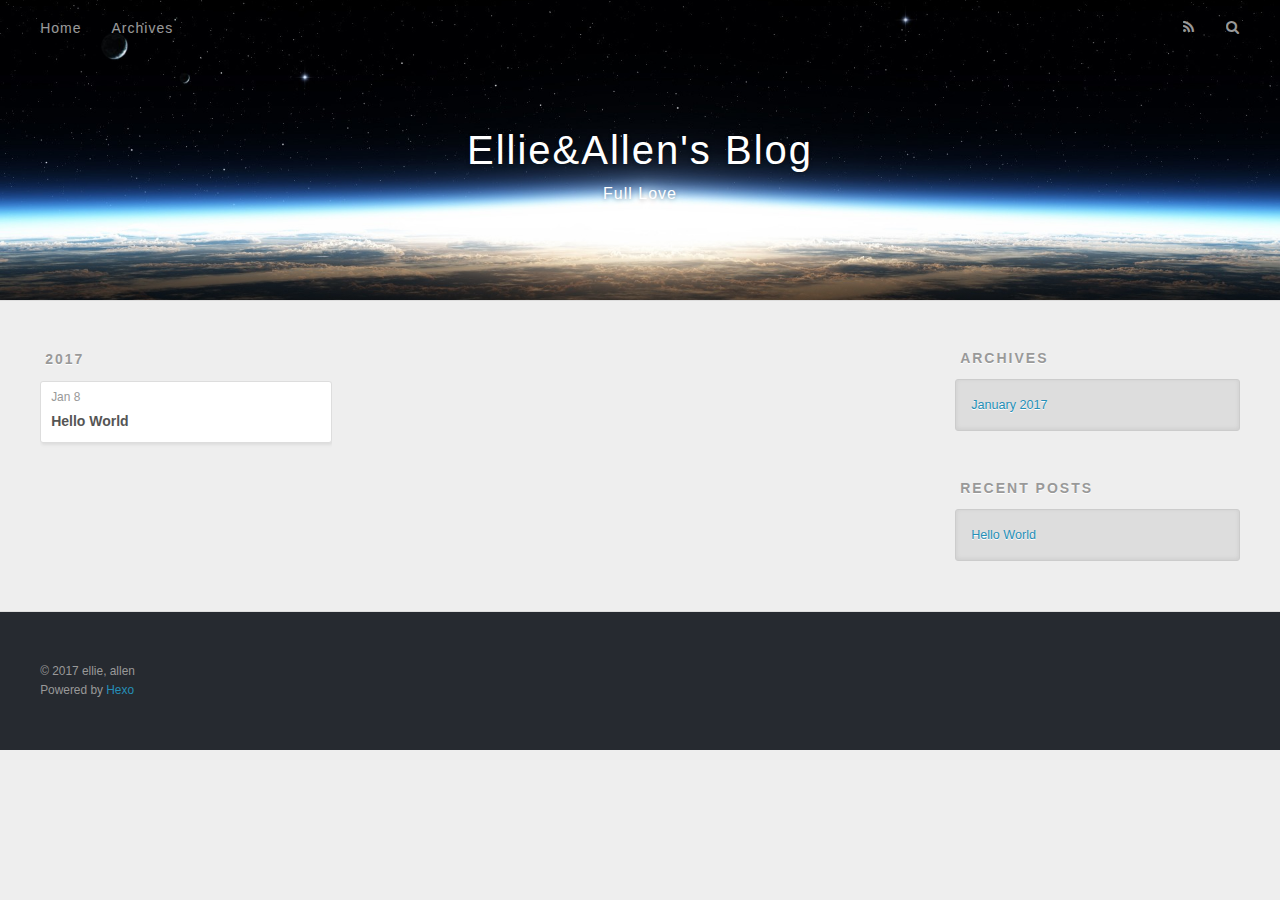
==== archives/index.html @ e66a101f "Site updated: 2017-01-10 18:37:22" ====
<!DOCTYPE html>
<html>
<head>
  <meta charset="utf-8">
  
  <title>Archives | Ellie&amp;Allen&#39;s Blog</title>
  <meta name="viewport" content="width=device-width, initial-scale=1, maximum-scale=1">
  <meta property="og:type" content="website">
<meta property="og:title" content="Ellie&Allen's Blog">
<meta property="og:url" content="http://yoursite.com/archives/index.html">
<meta property="og:site_name" content="Ellie&Allen's Blog">
<meta name="twitter:card" content="summary">
<meta name="twitter:title" content="Ellie&Allen's Blog">
  
    <link rel="alternate" href="/atom.xml" title="Ellie&amp;Allen&#39;s Blog" type="application/atom+xml">
  
  
    <link rel="icon" href="/favicon.png">
  
  
    <link href="//fonts.googleapis.com/css?family=Source+Code+Pro" rel="stylesheet" type="text/css">
  
  <link rel="stylesheet" href="/css/style.css">
  

</head>

<body>
  <div id="container">
    <div id="wrap">
      <header id="header">
  <div id="banner"></div>
  <div id="header-outer" class="outer">
    <div id="header-title" class="inner">
      <h1 id="logo-wrap">
        <a href="/" id="logo">Ellie&amp;Allen&#39;s Blog</a>
      </h1>
      
        <h2 id="subtitle-wrap">
          <a href="/" id="subtitle">Full Love</a>
        </h2>
      
    </div>
    <div id="header-inner" class="inner">
      <nav id="main-nav">
        <a id="main-nav-toggle" class="nav-icon"></a>
        
          <a class="main-nav-link" href="/">Home</a>
        
          <a class="main-nav-link" href="/archives">Archives</a>
        
      </nav>
      <nav id="sub-nav">
        
          <a id="nav-rss-link" class="nav-icon" href="/atom.xml" title="RSS Feed"></a>
        
        <a id="nav-search-btn" class="nav-icon" title="Search"></a>
      </nav>
      <div id="search-form-wrap">
        <form action="//google.com/search" method="get" accept-charset="UTF-8" class="search-form"><input type="search" name="q" results="0" class="search-form-input" placeholder="Search"><button type="submit" class="search-form-submit">&#xF002;</button><input type="hidden" name="sitesearch" value="http://yoursite.com"></form>
      </div>
    </div>
  </div>
</header>
      <div class="outer">
        <section id="main">
  
  
    
    
      
      
      <section class="archives-wrap">
        <div class="archive-year-wrap">
          <a href="/archives/2017" class="archive-year">2017</a>
        </div>
        <div class="archives">
    
    <article class="archive-article archive-type-post">
  <div class="archive-article-inner">
    <header class="archive-article-header">
      <a href="/2017/01/08/hello-world/" class="archive-article-date">
  <time datetime="2017-01-08T15:16:52.842Z" itemprop="datePublished">Jan 8</time>
</a>
      
  
    <h1 itemprop="name">
      <a class="archive-article-title" href="/2017/01/08/hello-world/">Hello World</a>
    </h1>
  

    </header>
  </div>
</article>
  
  
    </div></section>
  

</section>
        
          <aside id="sidebar">
  
    

  
    

  
    
  
    
  <div class="widget-wrap">
    <h3 class="widget-title">Archives</h3>
    <div class="widget">
      <ul class="archive-list"><li class="archive-list-item"><a class="archive-list-link" href="/archives/2017/01/">January 2017</a></li></ul>
    </div>
  </div>


  
    
  <div class="widget-wrap">
    <h3 class="widget-title">Recent Posts</h3>
    <div class="widget">
      <ul>
        
          <li>
            <a href="/2017/01/08/hello-world/">Hello World</a>
          </li>
        
      </ul>
    </div>
  </div>

  
</aside>
        
      </div>
      <footer id="footer">
  
  <div class="outer">
    <div id="footer-info" class="inner">
      &copy; 2017 ellie, allen<br>
      Powered by <a href="http://hexo.io/" target="_blank">Hexo</a>
    </div>
  </div>
</footer>
    </div>
    <nav id="mobile-nav">
  
    <a href="/" class="mobile-nav-link">Home</a>
  
    <a href="/archives" class="mobile-nav-link">Archives</a>
  
</nav>
    

<script src="//ajax.googleapis.com/ajax/libs/jquery/2.0.3/jquery.min.js"></script>


  <link rel="stylesheet" href="/fancybox/jquery.fancybox.css">
  <script src="/fancybox/jquery.fancybox.pack.js"></script>


<script src="/js/script.js"></script>

  </div>
</body>
</html>
---- css/style.css ----
body {
  width: 100%;
}
body:before,
body:after {
  content: "";
  display: table;
}
body:after {
  clear: both;
}
html,
body,
div,
span,
applet,
object,
iframe,
h1,
h2,
h3,
h4,
h5,
h6,
p,
blockquote,
pre,
a,
abbr,
acronym,
address,
big,
cite,
code,
del,
dfn,
em,
img,
ins,
kbd,
q,
s,
samp,
small,
strike,
strong,
sub,
sup,
tt,
var,
dl,
dt,
dd,
ol,
ul,
li,
fieldset,
form,
label,
legend,
table,
caption,
tbody,
tfoot,
thead,
tr,
th,
td {
  margin: 0;
  padding: 0;
  border: 0;
  outline: 0;
  font-weight: inherit;
  font-style: inherit;
  font-family: inherit;
  font-size: 100%;
  vertical-align: baseline;
}
body {
  line-height: 1;
  color: #000;
  background: #fff;
}
ol,
ul {
  list-style: none;
}
table {
  border-collapse: separate;
  border-spacing: 0;
  vertical-align: middle;
}
caption,
th,
td {
  text-align: left;
  font-weight: normal;
  vertical-align: middle;
}
a img {
  border: none;
}
input,
button {
  margin: 0;
  padding: 0;
}
input::-moz-focus-inner,
button::-moz-focus-inner {
  border: 0;
  padding: 0;
}
@font-face {
  font-family: FontAwesome;
  font-style: normal;
  font-weight: normal;
  src: url("fonts/fontawesome-webfont.eot?v=#4.0.3");
  src: url("fonts/fontawesome-webfont.eot?#iefix&v=#4.0.3") format("embedded-opentype"), url("fonts/fontawesome-webfont.woff?v=#4.0.3") format("woff"), url("fonts/fontawesome-webfont.ttf?v=#4.0.3") format("truetype"), url("fonts/fontawesome-webfont.svg#fontawesomeregular?v=#4.0.3") format("svg");
}
html,
body,
#container {
  height: 100%;
}
body {
  background: #eee;
  font: 14px "Helvetica Neue", Helvetica, Arial, sans-serif;
  -webkit-text-size-adjust: 100%;
}
.outer {
  max-width: 1220px;
  margin: 0 auto;
  padding: 0 20px;
}
.outer:before,
.outer:after {
  content: "";
  display: table;
}
.outer:after {
  clear: both;
}
.inner {
  display: inline;
  float: left;
  width: 98.33333333333333%;
  margin: 0 0.833333333333333%;
}
.left,
.alignleft {
  float: left;
}
.right,
.alignright {
  float: right;
}
.clear {
  clear: both;
}
#container {
  position: relative;
}
.mobile-nav-on {
  overflow: hidden;
}
#wrap {
  height: 100%;
  width: 100%;
  position: absolute;
  top: 0;
  left: 0;
  -webkit-transition: 0.2s ease-out;
  -moz-transition: 0.2s ease-out;
  -ms-transition: 0.2s ease-out;
  transition: 0.2s ease-out;
  z-index: 1;
  background: #eee;
}
.mobile-nav-on #wrap {
  left: 280px;
}
@media screen and (min-width: 768px) {
  #main {
    display: inline;
    float: left;
    width: 73.33333333333333%;
    margin: 0 0.833333333333333%;
  }
}
.article-date,
.article-category-link,
.archive-year,
.widget-title {
  text-decoration: none;
  text-transform: uppercase;
  letter-spacing: 2px;
  color: #999;
  margin-bottom: 1em;
  margin-left: 5px;
  line-height: 1em;
  text-shadow: 0 1px #fff;
  font-weight: bold;
}
.article-inner,
.archive-article-inner {
  background: #fff;
  -webkit-box-shadow: 1px 2px 3px #ddd;
  box-shadow: 1px 2px 3px #ddd;
  border: 1px solid #ddd;
  border-radius: 3px;
}
.article-entry h1,
.widget h1 {
  font-size: 2em;
}
.article-entry h2,
.widget h2 {
  font-size: 1.5em;
}
.article-entry h3,
.widget h3 {
  font-size: 1.3em;
}
.article-entry h4,
.widget h4 {
  font-size: 1.2em;
}
.article-entry h5,
.widget h5 {
  font-size: 1em;
}
.article-entry h6,
.widget h6 {
  font-size: 1em;
  color: #999;
}
.article-entry hr,
.widget hr {
  border: 1px dashed #ddd;
}
.article-entry strong,
.widget strong {
  font-weight: bold;
}
.article-entry em,
.widget em,
.article-entry cite,
.widget cite {
  font-style: italic;
}
.article-entry sup,
.widget sup,
.article-entry sub,
.widget sub {
  font-size: 0.75em;
  line-height: 0;
  position: relative;
  vertical-align: baseline;
}
.article-entry sup,
.widget sup {
  top: -0.5em;
}
.article-entry sub,
.widget sub {
  bottom: -0.2em;
}
.article-entry small,
.widget small {
  font-size: 0.85em;
}
.article-entry acronym,
.widget acronym,
.article-entry abbr,
.widget abbr {
  border-bottom: 1px dotted;
}
.article-entry ul,
.widget ul,
.article-entry ol,
.widget ol,
.article-entry dl,
.widget dl {
  margin: 0 20px;
  line-height: 1.6em;
}
.article-entry ul ul,
.widget ul ul,
.article-entry ol ul,
.widget ol ul,
.article-entry ul ol,
.widget ul ol,
.article-entry ol ol,
.widget ol ol {
  margin-top: 0;
  margin-bottom: 0;
}
.article-entry ul,
.widget ul {
  list-style: disc;
}
.article-entry ol,
.widget ol {
  list-style: decimal;
}
.article-entry dt,
.widget dt {
  font-weight: bold;
}
#header {
  height: 300px;
  position: relative;
  border-bottom: 1px solid #ddd;
}
#header:before,
#header:after {
  content: "";
  position: absolute;
  left: 0;
  right: 0;
  height: 40px;
}
#header:before {
  top: 0;
  background: -webkit-linear-gradient(rgba(0,0,0,0.2), transparent);
  background: -moz-linear-gradient(rgba(0,0,0,0.2), transparent);
  background: -ms-linear-gradient(rgba(0,0,0,0.2), transparent);
  background: linear-gradient(rgba(0,0,0,0.2), transparent);
}
#header:after {
  bottom: 0;
  background: -webkit-linear-gradient(transparent, rgba(0,0,0,0.2));
  background: -moz-linear-gradient(transparent, rgba(0,0,0,0.2));
  background: -ms-linear-gradient(transparent, rgba(0,0,0,0.2));
  background: linear-gradient(transparent, rgba(0,0,0,0.2));
}
#header-outer {
  height: 100%;
  position: relative;
}
#header-inner {
  position: relative;
  overflow: hidden;
}
#banner {
  position: absolute;
  top: 0;
  left: 0;
  width: 100%;
  height: 100%;
  background: url("images/banner.jpg") center #000;
  -webkit-background-size: cover;
  -moz-background-size: cover;
  background-size: cover;
  z-index: -1;
}
#header-title {
  text-align: center;
  height: 40px;
  position: absolute;
  top: 50%;
  left: 0;
  margin-top: -20px;
}
#logo,
#subtitle {
  text-decoration: none;
  color: #fff;
  font-weight: 300;
  text-shadow: 0 1px 4px rgba(0,0,0,0.3);
}
#logo {
  font-size: 40px;
  line-height: 40px;
  letter-spacing: 2px;
}
#subtitle {
  font-size: 16px;
  line-height: 16px;
  letter-spacing: 1px;
}
#subtitle-wrap {
  margin-top: 16px;
}
#main-nav {
  float: left;
  margin-left: -15px;
}
.nav-icon,
.main-nav-link {
  float: left;
  color: #fff;
  opacity: 0.6;
  text-decoration: none;
  text-shadow: 0 1px rgba(0,0,0,0.2);
  -webkit-transition: opacity 0.2s;
  -moz-transition: opacity 0.2s;
  -ms-transition: opacity 0.2s;
  transition: opacity 0.2s;
  display: block;
  padding: 20px 15px;
}
.nav-icon:hover,
.main-nav-link:hover {
  opacity: 1;
}
.nav-icon {
  font-family: FontAwesome;
  text-align: center;
  font-size: 14px;
  width: 14px;
  height: 14px;
  padding: 20px 15px;
  position: relative;
  cursor: pointer;
}
.main-nav-link {
  font-weight: 300;
  letter-spacing: 1px;
}
@media screen and (max-width: 479px) {
  .main-nav-link {
    display: none;
  }
}
#main-nav-toggle {
  display: none;
}
#main-nav-toggle:before {
  content: "\f0c9";
}
@media screen and (max-width: 479px) {
  #main-nav-toggle {
    display: block;
  }
}
#sub-nav {
  float: right;
  margin-right: -15px;
}
#nav-rss-link:before {
  content: "\f09e";
}
#nav-search-btn:before {
  content: "\f002";
}
#search-form-wrap {
  position: absolute;
  top: 15px;
  width: 150px;
  height: 30px;
  right: -150px;
  opacity: 0;
  -webkit-transition: 0.2s ease-out;
  -moz-transition: 0.2s ease-out;
  -ms-transition: 0.2s ease-out;
  transition: 0.2s ease-out;
}
#search-form-wrap.on {
  opacity: 1;
  right: 0;
}
@media screen and (max-width: 479px) {
  #search-form-wrap {
    width: 100%;
    right: -100%;
  }
}
.search-form {
  position: absolute;
  top: 0;
  left: 0;
  right: 0;
  background: #fff;
  padding: 5px 15px;
  border-radius: 15px;
  -webkit-box-shadow: 0 0 10px rgba(0,0,0,0.3);
  box-shadow: 0 0 10px rgba(0,0,0,0.3);
}
.search-form-input {
  border: none;
  background: none;
  color: #555;
  width: 100%;
  font: 13px "Helvetica Neue", Helvetica, Arial, sans-serif;
  outline: none;
}
.search-form-input::-webkit-search-results-decoration,
.search-form-input::-webkit-search-cancel-button {
  -webkit-appearance: none;
}
.search-form-submit {
  position: absolute;
  top: 50%;
  right: 10px;
  margin-top: -7px;
  font: 13px FontAwesome;
  border: none;
  background: none;
  color: #bbb;
  cursor: pointer;
}
.search-form-submit:hover,
.search-form-submit:focus {
  color: #777;
}
.article {
  margin: 50px 0;
}
.article-inner {
  overflow: hidden;
}
.article-meta:before,
.article-meta:after {
  content: "";
  display: table;
}
.article-meta:after {
  clear: both;
}
.article-date {
  float: left;
}
.article-category {
  float: left;
  line-height: 1em;
  color: #ccc;
  text-shadow: 0 1px #fff;
  margin-left: 8px;
}
.article-category:before {
  content: "\2022";
}
.article-category-link {
  margin: 0 12px 1em;
}
.article-header {
  padding: 20px 20px 0;
}
.article-title {
  text-decoration: none;
  font-size: 2em;
  font-weight: bold;
  color: #555;
  line-height: 1.1em;
  -webkit-transition: color 0.2s;
  -moz-transition: color 0.2s;
  -ms-transition: color 0.2s;
  transition: color 0.2s;
}
a.article-title:hover {
  color: #258fb8;
}
.article-entry {
  color: #555;
  padding: 0 20px;
}
.article-entry:before,
.article-entry:after {
  content: "";
  display: table;
}
.article-entry:after {
  clear: both;
}
.article-entry p,
.article-entry table {
  line-height: 1.6em;
  margin: 1.6em 0;
}
.article-entry h1,
.article-entry h2,
.article-entry h3,
.article-entry h4,
.article-entry h5,
.article-entry h6 {
  font-weight: bold;
}
.article-entry h1,
.article-entry h2,
.article-entry h3,
.article-entry h4,
.article-entry h5,
.article-entry h6 {
  line-height: 1.1em;
  margin: 1.1em 0;
}
.article-entry a {
  color: #258fb8;
  text-decoration: none;
}
.article-entry a:hover {
  text-decoration: underline;
}
.article-entry ul,
.article-entry ol,
.article-entry dl {
  margin-top: 1.6em;
  margin-bottom: 1.6em;
}
.article-entry img,
.article-entry video {
  max-width: 100%;
  height: auto;
  display: block;
  margin: auto;
}
.article-entry iframe {
  border: none;
}
.article-entry table {
  width: 100%;
  border-collapse: collapse;
  border-spacing: 0;
}
.article-entry th {
  font-weight: bold;
  border-bottom: 3px solid #ddd;
  padding-bottom: 0.5em;
}
.article-entry td {
  border-bottom: 1px solid #ddd;
  padding: 10px 0;
}
.article-entry blockquote {
  font-family: Georgia, "Times New Roman", serif;
  font-size: 1.4em;
  margin: 1.6em 20px;
  text-align: center;
}
.article-entry blockquote footer {
  font-size: 14px;
  margin: 1.6em 0;
  font-family: "Helvetica Neue", Helvetica, Arial, sans-serif;
}
.article-entry blockquote footer cite:before {
  content: "—";
  padding: 0 0.5em;
}
.article-entry .pullquote {
  text-align: left;
  width: 45%;
  margin: 0;
}
.article-entry .pullquote.left {
  margin-left: 0.5em;
  margin-right: 1em;
}
.article-entry .pullquote.right {
  margin-right: 0.5em;
  margin-left: 1em;
}
.article-entry .caption {
  color: #999;
  display: block;
  font-size: 0.9em;
  margin-top: 0.5em;
  position: relative;
  text-align: center;
}
.article-entry .video-container {
  position: relative;
  padding-top: 56.25%;
  height: 0;
  overflow: hidden;
}
.article-entry .video-container iframe,
.article-entry .video-container object,
.article-entry .video-container embed {
  position: absolute;
  top: 0;
  left: 0;
  width: 100%;
  height: 100%;
  margin-top: 0;
}
.article-more-link a {
  display: inline-block;
  line-height: 1em;
  padding: 6px 15px;
  border-radius: 15px;
  background: #eee;
  color: #999;
  text-shadow: 0 1px #fff;
  text-decoration: none;
}
.article-more-link a:hover {
  background: #258fb8;
  color: #fff;
  text-decoration: none;
  text-shadow: 0 1px #1e7293;
}
.article-footer {
  font-size: 0.85em;
  line-height: 1.6em;
  border-top: 1px solid #ddd;
  padding-top: 1.6em;
  margin: 0 20px 20px;
}
.article-footer:before,
.article-footer:after {
  content: "";
  display: table;
}
.article-footer:after {
  clear: both;
}
.article-footer a {
  color: #999;
  text-decoration: none;
}
.article-footer a:hover {
  color: #555;
}
.article-tag-list-item {
  float: left;
  margin-right: 10px;
}
.article-tag-list-link:before {
  content: "#";
}
.article-comment-link {
  float: right;
}
.article-comment-link:before {
  content: "\f075";
  font-family: FontAwesome;
  padding-right: 8px;
}
.article-share-link {
  cursor: pointer;
  float: right;
  margin-left: 20px;
}
.article-share-link:before {
  content: "\f064";
  font-family: FontAwesome;
  padding-right: 6px;
}
#article-nav {
  position: relative;
}
#article-nav:before,
#article-nav:after {
  content: "";
  display: table;
}
#article-nav:after {
  clear: both;
}
@media screen and (min-width: 768px) {
  #article-nav {
    margin: 50px 0;
  }
  #article-nav:before {
    width: 8px;
    height: 8px;
    position: absolute;
    top: 50%;
    left: 50%;
    margin-top: -4px;
    margin-left: -4px;
    content: "";
    border-radius: 50%;
    background: #ddd;
    -webkit-box-shadow: 0 1px 2px #fff;
    box-shadow: 0 1px 2px #fff;
  }
}
.article-nav-link-wrap {
  text-decoration: none;
  text-shadow: 0 1px #fff;
  color: #999;
  -webkit-box-sizing: border-box;
  -moz-box-sizing: border-box;
  box-sizing: border-box;
  margin-top: 50px;
  text-align: center;
  display: block;
}
.article-nav-link-wrap:hover {
  color: #555;
}
@media screen and (min-width: 768px) {
  .article-nav-link-wrap {
    width: 50%;
    margin-top: 0;
  }
}
@media screen and (min-width: 768px) {
  #article-nav-newer {
    float: left;
    text-align: right;
    padding-right: 20px;
  }
}
@media screen and (min-width: 768px) {
  #article-nav-older {
    float: right;
    text-align: left;
    padding-left: 20px;
  }
}
.article-nav-caption {
  text-transform: uppercase;
  letter-spacing: 2px;
  color: #ddd;
  line-height: 1em;
  font-weight: bold;
}
#article-nav-newer .article-nav-caption {
  margin-right: -2px;
}
.article-nav-title {
  font-size: 0.85em;
  line-height: 1.6em;
  margin-top: 0.5em;
}
.article-share-box {
  position: absolute;
  display: none;
  background: #fff;
  -webkit-box-shadow: 1px 2px 10px rgba(0,0,0,0.2);
  box-shadow: 1px 2px 10px rgba(0,0,0,0.2);
  border-radius: 3px;
  margin-left: -145px;
  overflow: hidden;
  z-index: 1;
}
.article-share-box.on {
  display: block;
}
.article-share-input {
  width: 100%;
  background: none;
  -webkit-box-sizing: border-box;
  -moz-box-sizing: border-box;
  box-sizing: border-box;
  font: 14px "Helvetica Neue", Helvetica, Arial, sans-serif;
  padding: 0 15px;
  color: #555;
  outline: none;
  border: 1px solid #ddd;
  border-radius: 3px 3px 0 0;
  height: 36px;
  line-height: 36px;
}
.article-share-links {
  background: #eee;
}
.article-share-links:before,
.article-share-links:after {
  content: "";
  display: table;
}
.article-share-links:after {
  clear: both;
}
.article-share-twitter,
.article-share-facebook,
.article-share-pinterest,
.article-share-google {
  width: 50px;
  height: 36px;
  display: block;
  float: left;
  position: relative;
  color: #999;
  text-shadow: 0 1px #fff;
}
.article-share-twitter:before,
.article-share-facebook:before,
.article-share-pinterest:before,
.article-share-google:before {
  font-size: 20px;
  font-family: FontAwesome;
  width: 20px;
  height: 20px;
  position: absolute;
  top: 50%;
  left: 50%;
  margin-top: -10px;
  margin-left: -10px;
  text-align: center;
}
.article-share-twitter:hover,
.article-share-facebook:hover,
.article-share-pinterest:hover,
.article-share-google:hover {
  color: #fff;
}
.article-share-twitter:before {
  content: "\f099";
}
.article-share-twitter:hover {
  background: #00aced;
  text-shadow: 0 1px #008abe;
}
.article-share-facebook:before {
  content: "\f09a";
}
.article-share-facebook:hover {
  background: #3b5998;
  text-shadow: 0 1px #2f477a;
}
.article-share-pinterest:before {
  content: "\f0d2";
}
.article-share-pinterest:hover {
  background: #cb2027;
  text-shadow: 0 1px #a21a1f;
}
.article-share-google:before {
  content: "\f0d5";
}
.article-share-google:hover {
  background: #dd4b39;
  text-shadow: 0 1px #be3221;
}
.article-gallery {
  background: #000;
  position: relative;
}
.article-gallery-photos {
  position: relative;
  overflow: hidden;
}
.article-gallery-img {
  display: none;
  max-width: 100%;
}
.article-gallery-img:first-child {
  display: block;
}
.article-gallery-img.loaded {
  position: absolute;
  display: block;
}
.article-gallery-img img {
  display: block;
  max-width: 100%;
  margin: 0 auto;
}
#comments {
  background: #fff;
  -webkit-box-shadow: 1px 2px 3px #ddd;
  box-shadow: 1px 2px 3px #ddd;
  padding: 20px;
  border: 1px solid #ddd;
  border-radius: 3px;
  margin: 50px 0;
}
#comments a {
  color: #258fb8;
}
.archives-wrap {
  margin: 50px 0;
}
.archives:before,
.archives:after {
  content: "";
  display: table;
}
.archives:after {
  clear: both;
}
.archive-year-wrap {
  margin-bottom: 1em;
}
.archives {
  -webkit-column-gap: 10px;
  -moz-column-gap: 10px;
  column-gap: 10px;
}
@media screen and (min-width: 480px) and (max-width: 767px) {
  .archives {
    -webkit-column-count: 2;
    -moz-column-count: 2;
    column-count: 2;
  }
}
@media screen and (min-width: 768px) {
  .archives {
    -webkit-column-count: 3;
    -moz-column-count: 3;
    column-count: 3;
  }
}
.archive-article {
  -webkit-column-break-inside: avoid;
  page-break-inside: avoid;
  overflow: hidden;
  break-inside: avoid-column;
}
.archive-article-inner {
  padding: 10px;
  margin-bottom: 15px;
}
.archive-article-title {
  text-decoration: none;
  font-weight: bold;
  color: #555;
  -webkit-transition: color 0.2s;
  -moz-transition: color 0.2s;
  -ms-transition: color 0.2s;
  transition: color 0.2s;
  line-height: 1.6em;
}
.archive-article-title:hover {
  color: #258fb8;
}
.archive-article-footer {
  margin-top: 1em;
}
.archive-article-date {
  color: #999;
  text-decoration: none;
  font-size: 0.85em;
  line-height: 1em;
  margin-bottom: 0.5em;
  display: block;
}
#page-nav {
  margin: 50px auto;
  background: #fff;
  -webkit-box-shadow: 1px 2px 3px #ddd;
  box-shadow: 1px 2px 3px #ddd;
  border: 1px solid #ddd;
  border-radius: 3px;
  text-align: center;
  color: #999;
  overflow: hidden;
}
#page-nav:before,
#page-nav:after {
  content: "";
  display: table;
}
#page-nav:after {
  clear: both;
}
#page-nav a,
#page-nav span {
  padding: 10px 20px;
  line-height: 1;
  height: 2ex;
}
#page-nav a {
  color: #999;
  text-decoration: none;
}
#page-nav a:hover {
  background: #999;
  color: #fff;
}
#page-nav .prev {
  float: left;
}
#page-nav .next {
  float: right;
}
#page-nav .page-number {
  display: inline-block;
}
@media screen and (max-width: 479px) {
  #page-nav .page-number {
    display: none;
  }
}
#page-nav .current {
  color: #555;
  font-weight: bold;
}
#page-nav .space {
  color: #ddd;
}
#footer {
  background: #262a30;
  padding: 50px 0;
  border-top: 1px solid #ddd;
  color: #999;
}
#footer a {
  color: #258fb8;
  text-decoration: none;
}
#footer a:hover {
  text-decoration: underline;
}
#footer-info {
  line-height: 1.6em;
  font-size: 0.85em;
}
.article-entry pre,
.article-entry .highlight {
  background: #2d2d2d;
  margin: 0 -20px;
  padding: 15px 20px;
  border-style: solid;
  border-color: #ddd;
  border-width: 1px 0;
  overflow: auto;
  color: #ccc;
  line-height: 22.400000000000002px;
}
.article-entry .highlight .gutter pre,
.article-entry .gist .gist-file .gist-data .line-numbers {
  color: #666;
  font-size: 0.85em;
}
.article-entry pre,
.article-entry code {
  font-family: "Source Code Pro", Consolas, Monaco, Menlo, Consolas, monospace;
}
.article-entry code {
  background: #eee;
  text-shadow: 0 1px #fff;
  padding: 0 0.3em;
}
.article-entry pre code {
  background: none;
  text-shadow: none;
  padding: 0;
}
.article-entry .highlight pre {
  border: none;
  margin: 0;
  padding: 0;
}
.article-entry .highlight table {
  margin: 0;
  width: auto;
}
.article-entry .highlight td {
  border: none;
  padding: 0;
}
.article-entry .highlight figcaption {
  font-size: 0.85em;
  color: #999;
  line-height: 1em;
  margin-bottom: 1em;
}
.article-entry .highlight figcaption:before,
.article-entry .highlight figcaption:after {
  content: "";
  display: table;
}
.article-entry .highlight figcaption:after {
  clear: both;
}
.article-entry .highlight figcaption a {
  float: right;
}
.article-entry .highlight .gutter pre {
  text-align: right;
  padding-right: 20px;
}
.article-entry .highlight .line {
  height: 22.400000000000002px;
}
.article-entry .highlight .line.marked {
  background: #515151;
}
.article-entry .gist {
  margin: 0 -20px;
  border-style: solid;
  border-color: #ddd;
  border-width: 1px 0;
  background: #2d2d2d;
  padding: 15px 20px 15px 0;
}
.article-entry .gist .gist-file {
  border: none;
  font-family: "Source Code Pro", Consolas, Monaco, Menlo, Consolas, monospace;
  margin: 0;
}
.article-entry .gist .gist-file .gist-data {
  background: none;
  border: none;
}
.article-entry .gist .gist-file .gist-data .line-numbers {
  background: none;
  border: none;
  padding: 0 20px 0 0;
}
.article-entry .gist .gist-file .gist-data .line-data {
  padding: 0 !important;
}
.article-entry .gist .gist-file .highlight {
  margin: 0;
  padding: 0;
  border: none;
}
.article-entry .gist .gist-file .gist-meta {
  background: #2d2d2d;
  color: #999;
  font: 0.85em "Helvetica Neue", Helvetica, Arial, sans-serif;
  text-shadow: 0 0;
  padding: 0;
  margin-top: 1em;
  margin-left: 20px;
}
.article-entry .gist .gist-file .gist-meta a {
  color: #258fb8;
  font-weight: normal;
}
.article-entry .gist .gist-file .gist-meta a:hover {
  text-decoration: underline;
}
pre .comment,
pre .title {
  color: #999;
}
pre .variable,
pre .attribute,
pre .tag,
pre .regexp,
pre .ruby .constant,
pre .xml .tag .title,
pre .xml .pi,
pre .xml .doctype,
pre .html .doctype,
pre .css .id,
pre .css .class,
pre .css .pseudo {
  color: #f2777a;
}
pre .number,
pre .preprocessor,
pre .built_in,
pre .literal,
pre .params,
pre .constant {
  color: #f99157;
}
pre .class,
pre .ruby .class .title,
pre .css .rules .attribute {
  color: #9c9;
}
pre .string,
pre .value,
pre .inheritance,
pre .header,
pre .ruby .symbol,
pre .xml .cdata {
  color: #9c9;
}
pre .css .hexcolor {
  color: #6cc;
}
pre .function,
pre .python .decorator,
pre .python .title,
pre .ruby .function .title,
pre .ruby .title .keyword,
pre .perl .sub,
pre .javascript .title,
pre .coffeescript .title {
  color: #69c;
}
pre .keyword,
pre .javascript .function {
  color: #c9c;
}
@media screen and (max-width: 479px) {
  #mobile-nav {
    position: absolute;
    top: 0;
    left: 0;
    width: 280px;
    height: 100%;
    background: #191919;
    border-right: 1px solid #fff;
  }
}
@media screen and (max-width: 479px) {
  .mobile-nav-link {
    display: block;
    color: #999;
    text-decoration: none;
    padding: 15px 20px;
    font-weight: bold;
  }
  .mobile-nav-link:hover {
    color: #fff;
  }
}
@media screen and (min-width: 768px) {
  #sidebar {
    display: inline;
    float: left;
    width: 23.333333333333332%;
    margin: 0 0.833333333333333%;
  }
}
.widget-wrap {
  margin: 50px 0;
}
.widget {
  color: #777;
  text-shadow: 0 1px #fff;
  background: #ddd;
  -webkit-box-shadow: 0 -1px 4px #ccc inset;
  box-shadow: 0 -1px 4px #ccc inset;
  border: 1px solid #ccc;
  padding: 15px;
  border-radius: 3px;
}
.widget a {
  color: #258fb8;
  text-decoration: none;
}
.widget a:hover {
  text-decoration: underline;
}
.widget ul ul,
.widget ol ul,
.widget dl ul,
.widget ul ol,
.widget ol ol,
.widget dl ol,
.widget ul dl,
.widget ol dl,
.widget dl dl {
  margin-left: 15px;
  list-style: disc;
}
.widget {
  line-height: 1.6em;
  word-wrap: break-word;
  font-size: 0.9em;
}
.widget ul,
.widget ol {
  list-style: none;
  margin: 0;
}
.widget ul ul,
.widget ol ul,
.widget ul ol,
.widget ol ol {
  margin: 0 20px;
}
.widget ul ul,
.widget ol ul {
  list-style: disc;
}
.widget ul ol,
.widget ol ol {
  list-style: decimal;
}
.category-list-count,
.tag-list-count,
.archive-list-count {
  padding-left: 5px;
  color: #999;
  font-size: 0.85em;
}
.category-list-count:before,
.tag-list-count:before,
.archive-list-count:before {
  content: "(";
}
.category-list-count:after,
.tag-list-count:after,
.archive-list-count:after {
  content: ")";
}
.tagcloud a {
  margin-right: 5px;
  display: inline-block;
}
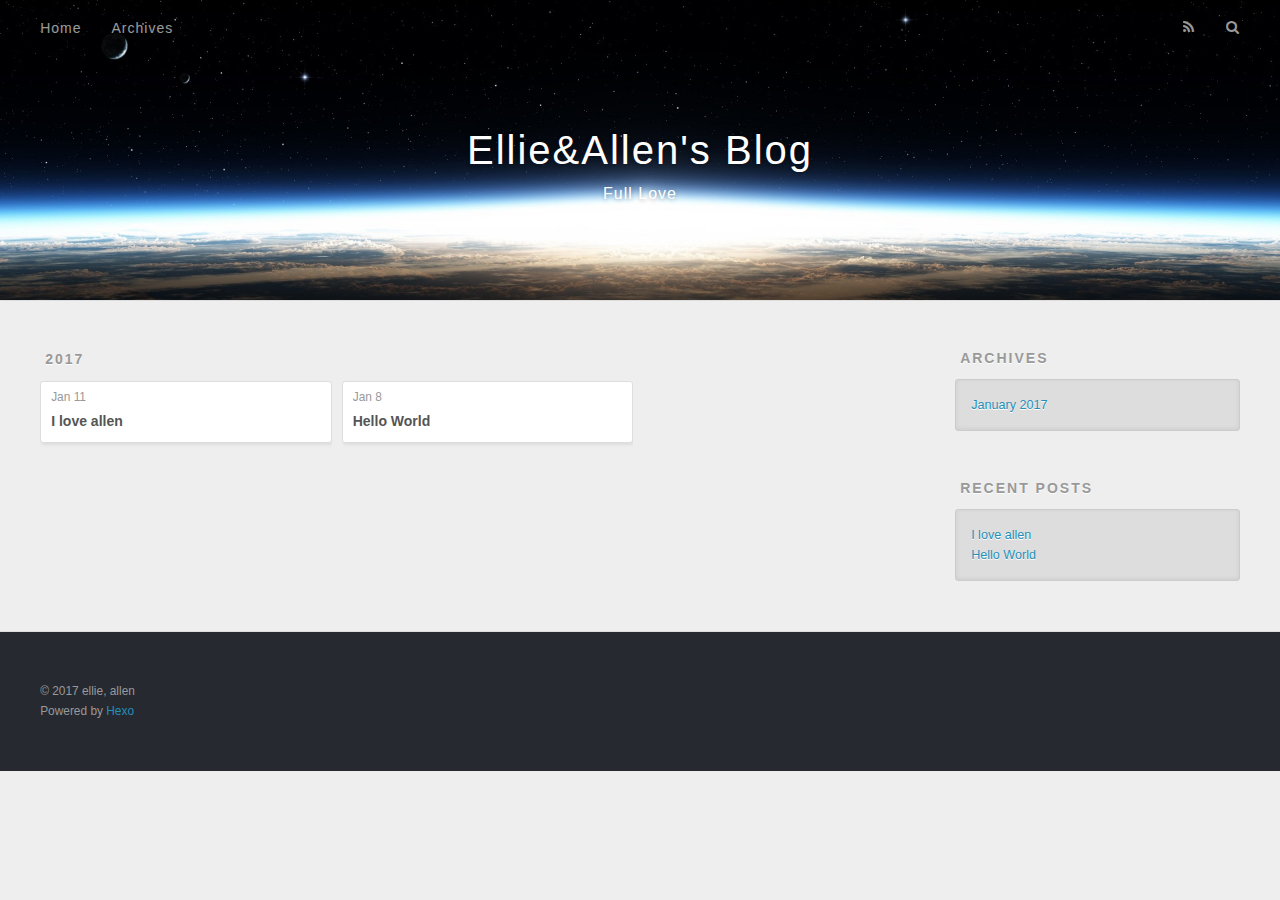
==== commit 25b85bd8: "Site updated: 2017-01-11 16:25:06" ====
--- a/archives/index.html
+++ b/archives/index.html
@@ -79,6 +79,25 @@
     <article class="archive-article archive-type-post">
   <div class="archive-article-inner">
     <header class="archive-article-header">
+      <a href="/2017/01/11/I-love-allen/" class="archive-article-date">
+  <time datetime="2017-01-11T08:04:00.131Z" itemprop="datePublished">Jan 11</time>
+</a>
+      
+  
+    <h1 itemprop="name">
+      <a class="archive-article-title" href="/2017/01/11/I-love-allen/">I love allen</a>
+    </h1>
+  
+
+    </header>
+  </div>
+</article>
+  
+    
+    
+    <article class="archive-article archive-type-post">
+  <div class="archive-article-inner">
+    <header class="archive-article-header">
       <a href="/2017/01/08/hello-world/" class="archive-article-date">
   <time datetime="2017-01-08T15:16:52.842Z" itemprop="datePublished">Jan 8</time>
 </a>
@@ -126,6 +145,10 @@
       <ul>
         
           <li>
+            <a href="/2017/01/11/I-love-allen/">I love allen</a>
+          </li>
+        
+          <li>
             <a href="/2017/01/08/hello-world/">Hello World</a>
           </li>
         
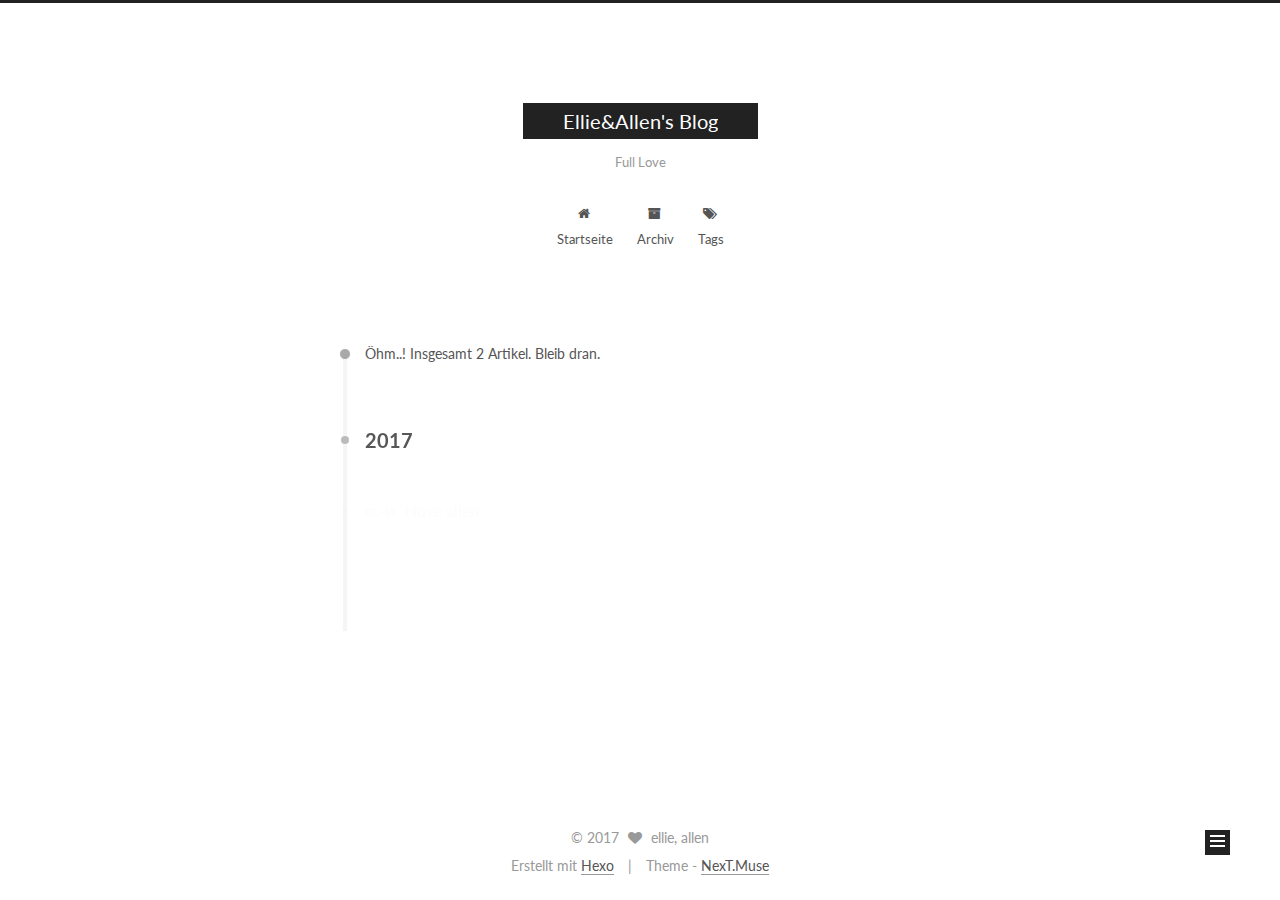
==== commit d80ef9a6: "Site updated: 2017-01-11 16:27:58" ====
--- a/archives/index.html
+++ b/archives/index.html
@@ -1,193 +1,549 @@
-<!DOCTYPE html>
-<html>
+<!doctype html>
+
+
+
+  
+
+
+<html class="theme-next muse use-motion" lang="">
 <head>
-  <meta charset="utf-8">
-  
-  <title>Archives | Ellie&amp;Allen&#39;s Blog</title>
-  <meta name="viewport" content="width=device-width, initial-scale=1, maximum-scale=1">
-  <meta property="og:type" content="website">
+  <meta charset="UTF-8"/>
+<meta http-equiv="X-UA-Compatible" content="IE=edge" />
+<meta name="viewport" content="width=device-width, initial-scale=1, maximum-scale=1"/>
+
+
+
+<meta http-equiv="Cache-Control" content="no-transform" />
+<meta http-equiv="Cache-Control" content="no-siteapp" />
+
+
+
+
+
+
+
+
+
+
+
+
+  
+  
+  <link href="/lib/fancybox/source/jquery.fancybox.css?v=2.1.5" rel="stylesheet" type="text/css" />
+
+
+
+
+  
+  
+  
+  
+
+  
+    
+    
+  
+
+  
+
+  
+
+  
+
+  
+
+  
+    
+    
+    <link href="//fonts.googleapis.com/css?family=Lato:300,300italic,400,400italic,700,700italic&subset=latin,latin-ext" rel="stylesheet" type="text/css">
+  
+
+
+
+
+
+
+<link href="/lib/font-awesome/css/font-awesome.min.css?v=4.6.2" rel="stylesheet" type="text/css" />
+
+<link href="/css/main.css?v=5.1.0" rel="stylesheet" type="text/css" />
+
+
+  <meta name="keywords" content="Hexo, NexT" />
+
+
+
+
+
+
+
+
+  <link rel="shortcut icon" type="image/x-icon" href="/favicon.ico?v=5.1.0" />
+
+
+
+
+
+
+<meta property="og:type" content="website">
 <meta property="og:title" content="Ellie&Allen's Blog">
 <meta property="og:url" content="http://yoursite.com/archives/index.html">
 <meta property="og:site_name" content="Ellie&Allen's Blog">
 <meta name="twitter:card" content="summary">
 <meta name="twitter:title" content="Ellie&Allen's Blog">
-  
-    <link rel="alternate" href="/atom.xml" title="Ellie&amp;Allen&#39;s Blog" type="application/atom+xml">
-  
-  
-    <link rel="icon" href="/favicon.png">
-  
-  
-    <link href="//fonts.googleapis.com/css?family=Source+Code+Pro" rel="stylesheet" type="text/css">
-  
-  <link rel="stylesheet" href="/css/style.css">
-  
-
+
+
+
+<script type="text/javascript" id="hexo.configurations">
+  var NexT = window.NexT || {};
+  var CONFIG = {
+    root: '/',
+    scheme: 'Muse',
+    sidebar: {"position":"left","display":"post"},
+    fancybox: true,
+    motion: true,
+    duoshuo: {
+      userId: '0',
+      author: 'Author'
+    },
+    algolia: {
+      applicationID: '',
+      apiKey: '',
+      indexName: '',
+      hits: {"per_page":10},
+      labels: {"input_placeholder":"Search for Posts","hits_empty":"We didn't find any results for the search: ${query}","hits_stats":"${hits} results found in ${time} ms"}
+    }
+  };
+</script>
+
+
+
+  <link rel="canonical" href="http://yoursite.com/archives/"/>
+
+
+
+
+
+  <title> Archiv | Ellie&Allen's Blog </title>
 </head>
 
-<body>
-  <div id="container">
-    <div id="wrap">
-      <header id="header">
-  <div id="banner"></div>
-  <div id="header-outer" class="outer">
-    <div id="header-title" class="inner">
-      <h1 id="logo-wrap">
-        <a href="/" id="logo">Ellie&amp;Allen&#39;s Blog</a>
+<body itemscope itemtype="http://schema.org/WebPage" lang="">
+
+  
+
+
+
+
+
+
+
+
+
+
+  
+  
+    
+  
+
+  <div class="container one-collumn sidebar-position-left  page-archive  ">
+    <div class="headband"></div>
+
+    <header id="header" class="header" itemscope itemtype="http://schema.org/WPHeader">
+      <div class="header-inner"><div class="site-meta ">
+  
+
+  <div class="custom-logo-site-title">
+    <a href="/"  class="brand" rel="start">
+      <span class="logo-line-before"><i></i></span>
+      <span class="site-title">Ellie&Allen's Blog</span>
+      <span class="logo-line-after"><i></i></span>
+    </a>
+  </div>
+    
+      <p class="site-subtitle">Full Love</p>
+    
+</div>
+
+<div class="site-nav-toggle">
+  <button>
+    <span class="btn-bar"></span>
+    <span class="btn-bar"></span>
+    <span class="btn-bar"></span>
+  </button>
+</div>
+
+<nav class="site-nav">
+  
+
+  
+    <ul id="menu" class="menu">
+      
+        
+        <li class="menu-item menu-item-home">
+          <a href="/" rel="section">
+            
+              <i class="menu-item-icon fa fa-fw fa-home"></i> <br />
+            
+            Startseite
+          </a>
+        </li>
+      
+        
+        <li class="menu-item menu-item-archives">
+          <a href="/archives" rel="section">
+            
+              <i class="menu-item-icon fa fa-fw fa-archive"></i> <br />
+            
+            Archiv
+          </a>
+        </li>
+      
+        
+        <li class="menu-item menu-item-tags">
+          <a href="/tags" rel="section">
+            
+              <i class="menu-item-icon fa fa-fw fa-tags"></i> <br />
+            
+            Tags
+          </a>
+        </li>
+      
+
+      
+    </ul>
+  
+
+  
+</nav>
+
+
+
+ </div>
+    </header>
+
+    <main id="main" class="main">
+      <div class="main-inner">
+        <div class="content-wrap">
+          <div id="content" class="content">
+            
+
+  <section id="posts" class="posts-collapse">
+    <span class="archive-move-on"></span>
+
+    <span class="archive-page-counter">
+      
+      
+      
+        
+      
+      Öhm..! Insgesamt 2 Artikel. Bleib dran.
+    </span>
+
+    
+
+      
+      
+      
+
+      
+        
+        <div class="collection-title">
+          <h2 class="archive-year motion-element" id="archive-year-2017">2017</h2>
+        </div>
+      
+      
+
+      
+
+  <article class="post post-type-normal" itemscope itemtype="http://schema.org/Article">
+    <header class="post-header">
+
+      <h1 class="post-title">
+        
+            <a class="post-title-link" href="/2017/01/11/I-love-allen/" itemprop="url">
+              
+                <span itemprop="name">I love allen</span>
+              
+            </a>
+        
       </h1>
-      
-        <h2 id="subtitle-wrap">
-          <a href="/" id="subtitle">Full Love</a>
-        </h2>
-      
-    </div>
-    <div id="header-inner" class="inner">
-      <nav id="main-nav">
-        <a id="main-nav-toggle" class="nav-icon"></a>
-        
-          <a class="main-nav-link" href="/">Home</a>
-        
-          <a class="main-nav-link" href="/archives">Archives</a>
-        
-      </nav>
-      <nav id="sub-nav">
-        
-          <a id="nav-rss-link" class="nav-icon" href="/atom.xml" title="RSS Feed"></a>
-        
-        <a id="nav-search-btn" class="nav-icon" title="Search"></a>
-      </nav>
-      <div id="search-form-wrap">
-        <form action="//google.com/search" method="get" accept-charset="UTF-8" class="search-form"><input type="search" name="q" results="0" class="search-form-input" placeholder="Search"><button type="submit" class="search-form-submit">&#xF002;</button><input type="hidden" name="sitesearch" value="http://yoursite.com"></form>
+
+      <div class="post-meta">
+        <time class="post-time" itemprop="dateCreated"
+              datetime="2017-01-11T16:04:00+08:00"
+              content="2017-01-11" >
+          01-11
+        </time>
       </div>
+
+    </header>
+  </article>
+
+
+
+    
+
+      
+      
+      
+
+      
+      
+
+      
+
+  <article class="post post-type-normal" itemscope itemtype="http://schema.org/Article">
+    <header class="post-header">
+
+      <h1 class="post-title">
+        
+            <a class="post-title-link" href="/2017/01/08/hello-world/" itemprop="url">
+              
+                <span itemprop="name">Hello World</span>
+              
+            </a>
+        
+      </h1>
+
+      <div class="post-meta">
+        <time class="post-time" itemprop="dateCreated"
+              datetime="2017-01-08T23:16:52+08:00"
+              content="2017-01-08" >
+          01-08
+        </time>
+      </div>
+
+    </header>
+  </article>
+
+
+
+    
+
+  </section>
+
+  
+
+
+          
+          </div>
+          
+
+
+          
+
+        </div>
+        
+          
+  
+  <div class="sidebar-toggle">
+    <div class="sidebar-toggle-line-wrap">
+      <span class="sidebar-toggle-line sidebar-toggle-line-first"></span>
+      <span class="sidebar-toggle-line sidebar-toggle-line-middle"></span>
+      <span class="sidebar-toggle-line sidebar-toggle-line-last"></span>
     </div>
   </div>
-</header>
-      <div class="outer">
-        <section id="main">
-  
-  
-    
-    
-      
-      
-      <section class="archives-wrap">
-        <div class="archive-year-wrap">
-          <a href="/archives/2017" class="archive-year">2017</a>
+
+  <aside id="sidebar" class="sidebar">
+    <div class="sidebar-inner">
+
+      
+
+      
+
+      <section class="site-overview sidebar-panel sidebar-panel-active">
+        <div class="site-author motion-element" itemprop="author" itemscope itemtype="http://schema.org/Person">
+          <img class="site-author-image" itemprop="image"
+               src="/images/avatar.gif"
+               alt="ellie, allen" />
+          <p class="site-author-name" itemprop="name">ellie, allen</p>
+          <p class="site-description motion-element" itemprop="description"></p>
         </div>
-        <div class="archives">
-    
-    <article class="archive-article archive-type-post">
-  <div class="archive-article-inner">
-    <header class="archive-article-header">
-      <a href="/2017/01/11/I-love-allen/" class="archive-article-date">
-  <time datetime="2017-01-11T08:04:00.131Z" itemprop="datePublished">Jan 11</time>
-</a>
-      
-  
-    <h1 itemprop="name">
-      <a class="archive-article-title" href="/2017/01/11/I-love-allen/">I love allen</a>
-    </h1>
-  
-
-    </header>
-  </div>
-</article>
-  
-    
-    
-    <article class="archive-article archive-type-post">
-  <div class="archive-article-inner">
-    <header class="archive-article-header">
-      <a href="/2017/01/08/hello-world/" class="archive-article-date">
-  <time datetime="2017-01-08T15:16:52.842Z" itemprop="datePublished">Jan 8</time>
-</a>
-      
-  
-    <h1 itemprop="name">
-      <a class="archive-article-title" href="/2017/01/08/hello-world/">Hello World</a>
-    </h1>
-  
-
-    </header>
-  </div>
-</article>
-  
-  
-    </div></section>
-  
-
-</section>
-        
-          <aside id="sidebar">
-  
-    
-
-  
-    
-
-  
-    
-  
-    
-  <div class="widget-wrap">
-    <h3 class="widget-title">Archives</h3>
-    <div class="widget">
-      <ul class="archive-list"><li class="archive-list-item"><a class="archive-list-link" href="/archives/2017/01/">January 2017</a></li></ul>
+        <nav class="site-state motion-element">
+        
+          
+            <div class="site-state-item site-state-posts">
+              <a href="/archives">
+                <span class="site-state-item-count">2</span>
+                <span class="site-state-item-name">Artikel</span>
+              </a>
+            </div>
+          
+
+          
+
+          
+
+        </nav>
+
+        
+
+        <div class="links-of-author motion-element">
+          
+        </div>
+
+        
+        
+
+        
+        
+
+        
+
+
+      </section>
+
+      
+
+    </div>
+  </aside>
+
+
+        
+      </div>
+    </main>
+
+    <footer id="footer" class="footer">
+      <div class="footer-inner">
+        <div class="copyright" >
+  
+  &copy; 
+  <span itemprop="copyrightYear">2017</span>
+  <span class="with-love">
+    <i class="fa fa-heart"></i>
+  </span>
+  <span class="author" itemprop="copyrightHolder">ellie, allen</span>
+</div>
+
+
+<div class="powered-by">
+  Erstellt mit  <a class="theme-link" href="https://hexo.io">Hexo</a>
+</div>
+
+<div class="theme-info">
+  Theme -
+  <a class="theme-link" href="https://github.com/iissnan/hexo-theme-next">
+    NexT.Muse
+  </a>
+</div>
+
+
+        
+
+        
+      </div>
+    </footer>
+
+    <div class="back-to-top">
+      <i class="fa fa-arrow-up"></i>
     </div>
   </div>
 
-
-  
-    
-  <div class="widget-wrap">
-    <h3 class="widget-title">Recent Posts</h3>
-    <div class="widget">
-      <ul>
-        
-          <li>
-            <a href="/2017/01/11/I-love-allen/">I love allen</a>
-          </li>
-        
-          <li>
-            <a href="/2017/01/08/hello-world/">Hello World</a>
-          </li>
-        
-      </ul>
-    </div>
-  </div>
-
-  
-</aside>
-        
-      </div>
-      <footer id="footer">
-  
-  <div class="outer">
-    <div id="footer-info" class="inner">
-      &copy; 2017 ellie, allen<br>
-      Powered by <a href="http://hexo.io/" target="_blank">Hexo</a>
-    </div>
-  </div>
-</footer>
-    </div>
-    <nav id="mobile-nav">
-  
-    <a href="/" class="mobile-nav-link">Home</a>
-  
-    <a href="/archives" class="mobile-nav-link">Archives</a>
-  
-</nav>
-    
-
-<script src="//ajax.googleapis.com/ajax/libs/jquery/2.0.3/jquery.min.js"></script>
-
-
-  <link rel="stylesheet" href="/fancybox/jquery.fancybox.css">
-  <script src="/fancybox/jquery.fancybox.pack.js"></script>
-
-
-<script src="/js/script.js"></script>
-
-  </div>
+  
+
+<script type="text/javascript">
+  if (Object.prototype.toString.call(window.Promise) !== '[object Function]') {
+    window.Promise = null;
+  }
+</script>
+
+
+
+
+
+
+
+
+
+  
+
+
+
+
+  
+  <script type="text/javascript" src="/lib/jquery/index.js?v=2.1.3"></script>
+
+  
+  <script type="text/javascript" src="/lib/fastclick/lib/fastclick.min.js?v=1.0.6"></script>
+
+  
+  <script type="text/javascript" src="/lib/jquery_lazyload/jquery.lazyload.js?v=1.9.7"></script>
+
+  
+  <script type="text/javascript" src="/lib/velocity/velocity.min.js?v=1.2.1"></script>
+
+  
+  <script type="text/javascript" src="/lib/velocity/velocity.ui.min.js?v=1.2.1"></script>
+
+  
+  <script type="text/javascript" src="/lib/fancybox/source/jquery.fancybox.pack.js?v=2.1.5"></script>
+
+
+  
+
+
+  <script type="text/javascript" src="/js/src/utils.js?v=5.1.0"></script>
+
+  <script type="text/javascript" src="/js/src/motion.js?v=5.1.0"></script>
+
+
+
+  
+  
+
+  
+  
+    <script type="text/javascript" id="motion.page.archive">
+      $('.archive-year').velocity('transition.slideLeftIn');
+    </script>
+  
+
+
+  
+
+
+  <script type="text/javascript" src="/js/src/bootstrap.js?v=5.1.0"></script>
+
+
+
+  
+
+
+
+  
+
+
+
+
+	
+
+
+
+
+
+  
+
+
+
+
+
+  
+
+  
+
+
+
+
+  
+  
+
+  
+
+  
+
+  
+
+  
+
+
 </body>
-</html>+</html>
--- a/css/main.css
+++ b/css/main.css
@@ -0,0 +1,2509 @@
+/* normalize.css v3.0.2 | MIT License | git.io/normalize */
+html {
+  font-family: sans-serif; /* 1 */
+  -ms-text-size-adjust: 100%; /* 2 */
+  -webkit-text-size-adjust: 100%; /* 2 */
+}
+body {
+  margin: 0;
+}
+article,
+aside,
+details,
+figcaption,
+figure,
+footer,
+header,
+hgroup,
+main,
+menu,
+nav,
+section,
+summary {
+  display: block;
+}
+audio,
+canvas,
+progress,
+video {
+  display: inline-block; /* 1 */
+  vertical-align: baseline; /* 2 */
+}
+audio:not([controls]) {
+  display: none;
+  height: 0;
+}
+[hidden],
+template {
+  display: none;
+}
+a {
+  background-color: transparent;
+}
+a:active,
+a:hover {
+  outline: 0;
+}
+abbr[title] {
+  border-bottom: 1px dotted;
+}
+b,
+strong {
+  font-weight: bold;
+}
+dfn {
+  font-style: italic;
+}
+h1 {
+  font-size: 2em;
+  margin: 0.67em 0;
+}
+mark {
+  background: #ff0;
+  color: #000;
+}
+small {
+  font-size: 80%;
+}
+sub,
+sup {
+  font-size: 75%;
+  line-height: 0;
+  position: relative;
+  vertical-align: baseline;
+}
+sup {
+  top: -0.5em;
+}
+sub {
+  bottom: -0.25em;
+}
+img {
+  border: 0;
+}
+svg:not(:root) {
+  overflow: hidden;
+}
+figure {
+  margin: 1em 40px;
+}
+hr {
+  -moz-box-sizing: content-box;
+  box-sizing: content-box;
+  height: 0;
+}
+pre {
+  overflow: auto;
+}
+code,
+kbd,
+pre,
+samp {
+  font-family: monospace, monospace;
+  font-size: 1em;
+}
+button,
+input,
+optgroup,
+select,
+textarea {
+  color: inherit; /* 1 */
+  font: inherit; /* 2 */
+  margin: 0; /* 3 */
+}
+button {
+  overflow: visible;
+}
+button,
+select {
+  text-transform: none;
+}
+button,
+html input[type="button"],
+input[type="reset"],
+input[type="submit"] {
+  -webkit-appearance: button; /* 2 */
+  cursor: pointer; /* 3 */
+}
+button[disabled],
+html input[disabled] {
+  cursor: default;
+}
+button::-moz-focus-inner,
+input::-moz-focus-inner {
+  border: 0;
+  padding: 0;
+}
+input {
+  line-height: normal;
+}
+input[type="checkbox"],
+input[type="radio"] {
+  box-sizing: border-box; /* 1 */
+  padding: 0; /* 2 */
+}
+input[type="number"]::-webkit-inner-spin-button,
+input[type="number"]::-webkit-outer-spin-button {
+  height: auto;
+}
+input[type="search"] {
+  -webkit-appearance: textfield; /* 1 */
+  -moz-box-sizing: content-box;
+  -webkit-box-sizing: content-box; /* 2 */
+  box-sizing: content-box;
+}
+input[type="search"]::-webkit-search-cancel-button,
+input[type="search"]::-webkit-search-decoration {
+  -webkit-appearance: none;
+}
+fieldset {
+  border: 1px solid #c0c0c0;
+  margin: 0 2px;
+  padding: 0.35em 0.625em 0.75em;
+}
+legend {
+  border: 0; /* 1 */
+  padding: 0; /* 2 */
+}
+textarea {
+  overflow: auto;
+}
+optgroup {
+  font-weight: bold;
+}
+table {
+  border-collapse: collapse;
+  border-spacing: 0;
+}
+td,
+th {
+  padding: 0;
+}
+::selection {
+  background: #262a30;
+  color: #fff;
+}
+body {
+  position: relative;
+  font-family: 'Lato', "PingFang SC", "Microsoft YaHei", sans-serif;
+  font-size: 14px;
+  line-height: 2;
+  color: #555;
+  background: #fff;
+}
+@media (max-width: 767px) {
+  body {
+    padding-right: 0 !important;
+  }
+}
+@media (min-width: 768px) and (max-width: 991px) {
+  body {
+    padding-right: 0 !important;
+  }
+}
+@media (min-width: 1600px) {
+  body {
+    font-size: 16px;
+  }
+}
+h1,
+h2,
+h3,
+h4,
+h5,
+h6 {
+  margin: 0;
+  padding: 0;
+  font-weight: bold;
+  line-height: 1.5;
+  font-family: 'Lato', "PingFang SC", "Microsoft YaHei", sans-serif;
+}
+h2,
+h3,
+h4,
+h5,
+h6 {
+  margin: 20px 0 15px;
+}
+h1 {
+  font-size: 22px;
+}
+@media (max-width: 767px) {
+  h1 {
+    font-size: 18px;
+  }
+}
+h2 {
+  font-size: 20px;
+}
+@media (max-width: 767px) {
+  h2 {
+    font-size: 16px;
+  }
+}
+h3 {
+  font-size: 18px;
+}
+@media (max-width: 767px) {
+  h3 {
+    font-size: 14px;
+  }
+}
+h4 {
+  font-size: 16px;
+}
+@media (max-width: 767px) {
+  h4 {
+    font-size: 12px;
+  }
+}
+h5 {
+  font-size: 14px;
+}
+@media (max-width: 767px) {
+  h5 {
+    font-size: 10px;
+  }
+}
+h6 {
+  font-size: 12px;
+}
+@media (max-width: 767px) {
+  h6 {
+    font-size: 8px;
+  }
+}
+p {
+  margin: 0 0 25px 0;
+}
+a {
+  color: #555;
+  text-decoration: none;
+  border-bottom: 1px solid #999;
+  word-wrap: break-word;
+}
+a:hover {
+  color: #222;
+  border-bottom-color: #222;
+}
+ul {
+  list-style: none;
+}
+blockquote {
+  margin: 0;
+  padding: 0;
+}
+img {
+  display: block;
+  margin: auto;
+  max-width: 100%;
+  height: auto;
+}
+hr {
+  margin: 40px 0;
+  height: 3px;
+  border: none;
+  background-color: #ddd;
+  background-image: repeating-linear-gradient(-45deg, #fff, #fff 4px, transparent 4px, transparent 8px);
+}
+blockquote {
+  padding: 0 15px;
+  color: #666;
+  border-left: 4px solid #ddd;
+}
+blockquote cite::before {
+  content: "-";
+  padding: 0 5px;
+}
+dt {
+  font-weight: 700;
+}
+dd {
+  margin: 0;
+  padding: 0;
+}
+.text-left {
+  text-align: left;
+}
+.text-center {
+  text-align: center;
+}
+.text-right {
+  text-align: right;
+}
+.text-justify {
+  text-align: justify;
+}
+.text-nowrap {
+  white-space: nowrap;
+}
+.text-lowercase {
+  text-transform: lowercase;
+}
+.text-uppercase {
+  text-transform: uppercase;
+}
+.text-capitalize {
+  text-transform: capitalize;
+}
+.center-block {
+  display: block;
+  margin-left: auto;
+  margin-right: auto;
+}
+.clearfix:before,
+.clearfix:after {
+  content: " ";
+  display: table;
+}
+.clearfix:after {
+  clear: both;
+}
+.pullquote {
+  width: 45%;
+}
+.pullquote.left {
+  float: left;
+  margin-left: 5px;
+  margin-right: 10px;
+}
+.pullquote.right {
+  float: right;
+  margin-left: 10px;
+  margin-right: 5px;
+}
+.affix.affix.affix {
+  position: fixed;
+}
+.translation {
+  margin-top: -20px;
+  font-size: 14px;
+  color: #999;
+}
+.scrollbar-measure {
+  width: 100px;
+  height: 100px;
+  overflow: scroll;
+  position: absolute;
+  top: -9999px;
+}
+.use-motion .motion-element {
+  opacity: 0;
+}
+#local-search-input {
+  padding: 3px;
+  border: none;
+  text-indent: 14px;
+  border-radius: 0;
+  width: 140px;
+  outline: none;
+  border-bottom: 1px solid #999;
+  background: inherit;
+  opacity: 0.5;
+}
+#local-search-input:focus {
+  opacity: 1;
+}
+.search-icon {
+  position: absolute;
+  top: 9px;
+}
+table {
+  margin: 20px 0;
+  width: 100%;
+  border-collapse: collapse;
+  border-spacing: 0;
+  border: 1px solid #ddd;
+  font-size: 14px;
+  table-layout: fixed;
+  word-wrap: break-all;
+}
+table>tbody>tr:nth-of-type(odd) {
+  background-color: #f9f9f9;
+}
+table>tbody>tr:hover {
+  background-color: #f5f5f5;
+}
+caption,
+th,
+td {
+  padding: 8px;
+  text-align: left;
+  vertical-align: middle;
+  font-weight: normal;
+}
+th,
+td {
+  border-bottom: 3px solid #ddd;
+  border-right: 1px solid #eee;
+}
+th {
+  padding-bottom: 10px;
+  font-weight: 700;
+}
+td {
+  border-bottom-width: 1px;
+}
+html,
+body {
+  height: 100%;
+}
+.container {
+  position: relative;
+  min-height: 100%;
+}
+.header-inner {
+  margin: 0 auto;
+  padding: 100px 0 70px;
+  width: 700px;
+}
+@media (min-width: 1600px) {
+  .container .header-inner {
+    width: 900px;
+  }
+}
+.main {
+  padding-bottom: 150px;
+}
+.main-inner {
+  margin: 0 auto;
+  width: 700px;
+}
+@media (min-width: 1600px) {
+  .container .main-inner {
+    width: 900px;
+  }
+}
+.footer {
+  position: absolute;
+  left: 0;
+  bottom: 0;
+  width: 100%;
+  min-height: 50px;
+}
+.footer-inner {
+  box-sizing: border-box;
+  margin: 20px auto;
+  width: 700px;
+}
+@media (min-width: 1600px) {
+  .container .footer-inner {
+    width: 900px;
+  }
+}
+pre,
+.highlight {
+  overflow: auto;
+  margin: 20px 0;
+  padding: 0;
+  font-size: 13px;
+  color: #4d4d4c;
+  background: #f7f7f7;
+  line-height: 1.6;
+}
+pre,
+code {
+  font-family: consolas, Menlo, "PingFang SC", "Microsoft YaHei", monospace;
+}
+code {
+  padding: 2px 4px;
+  word-wrap: break-word;
+  color: #4d4d4c;
+  background: #f7f7f7;
+  border-radius: 3px;
+  font-size: 13px;
+}
+pre code {
+  padding: 0;
+  color: #4d4d4c;
+  background: none;
+  text-shadow: none;
+}
+.highlight {
+  border-radius: 1px;
+}
+.highlight pre {
+  border: none;
+  margin: 0;
+  padding: 10px 0;
+}
+.highlight table {
+  margin: 0;
+  width: auto;
+  border: none;
+}
+.highlight td {
+  border: none;
+  padding: 0;
+}
+.highlight figcaption {
+  font-size: 1em;
+  color: #4d4d4c;
+  line-height: 1em;
+  margin-bottom: 1em;
+}
+.highlight figcaption:before,
+.highlight figcaption:after {
+  content: " ";
+  display: table;
+}
+.highlight figcaption:after {
+  clear: both;
+}
+.highlight figcaption a {
+  float: right;
+  color: #4d4d4c;
+}
+.highlight figcaption a:hover {
+  border-bottom-color: #4d4d4c;
+}
+.highlight .gutter pre {
+  padding-left: 10px;
+  padding-right: 10px;
+  color: #869194;
+  text-align: right;
+  background-color: #eff2f3;
+}
+.highlight .code pre {
+  padding-left: 10px;
+  padding-right: 10px;
+  background-color: #f7f7f7;
+}
+.highlight .line {
+  height: 20px;
+}
+.gutter {
+  -webkit-user-select: none;
+  -moz-user-select: none;
+  -ms-user-select: none;
+  user-select: none;
+}
+.gist table {
+  width: auto;
+}
+.gist table td {
+  border: none;
+}
+pre .deletion {
+  background: #fdd;
+}
+pre .addition {
+  background: #dfd;
+}
+pre .meta {
+  color: #8959a8;
+}
+pre .comment {
+  color: #8e908c;
+}
+pre .variable,
+pre .attribute,
+pre .tag,
+pre .regexp,
+pre .ruby .constant,
+pre .xml .tag .title,
+pre .xml .pi,
+pre .xml .doctype,
+pre .html .doctype,
+pre .css .id,
+pre .css .class,
+pre .css .pseudo {
+  color: #c82829;
+}
+pre .number,
+pre .preprocessor,
+pre .built_in,
+pre .literal,
+pre .params,
+pre .constant,
+pre .command {
+  color: #f5871f;
+}
+pre .ruby .class .title,
+pre .css .rules .attribute,
+pre .string,
+pre .value,
+pre .inheritance,
+pre .header,
+pre .ruby .symbol,
+pre .xml .cdata,
+pre .special,
+pre .number,
+pre .formula {
+  color: #718c00;
+}
+pre .title,
+pre .css .hexcolor {
+  color: #3e999f;
+}
+pre .function,
+pre .python .decorator,
+pre .python .title,
+pre .ruby .function .title,
+pre .ruby .title .keyword,
+pre .perl .sub,
+pre .javascript .title,
+pre .coffeescript .title {
+  color: #4271ae;
+}
+pre .keyword,
+pre .javascript .function {
+  color: #8959a8;
+}
+.full-image.full-image.full-image {
+  border: none;
+  max-width: 100%;
+  width: auto;
+  margin: 20px auto;
+}
+@media (min-width: 992px) {
+  .full-image.full-image.full-image {
+    max-width: none;
+    width: 110%;
+    margin: 25px -5%;
+  }
+}
+.blockquote-center,
+.page-home .post-type-quote blockquote,
+.page-post-detail .post-type-quote blockquote {
+  position: relative;
+  margin: 40px 0;
+  padding: 0;
+  border-left: none;
+  text-align: center;
+}
+.blockquote-center::before,
+.page-home .post-type-quote blockquote::before,
+.page-post-detail .post-type-quote blockquote::before,
+.blockquote-center::after,
+.page-home .post-type-quote blockquote::after,
+.page-post-detail .post-type-quote blockquote::after {
+  position: absolute;
+  content: ' ';
+  display: block;
+  width: 100%;
+  height: 24px;
+  opacity: 0.2;
+  background-repeat: no-repeat;
+  background-position: 0 -6px;
+  background-size: 22px 22px;
+}
+.blockquote-center::before,
+.page-home .post-type-quote blockquote::before,
+.page-post-detail .post-type-quote blockquote::before {
+  top: -20px;
+  background-image: url("../images/quote-l.svg");
+  border-top: 1px solid #ccc;
+}
+.blockquote-center::after,
+.page-home .post-type-quote blockquote::after,
+.page-post-detail .post-type-quote blockquote::after {
+  bottom: -20px;
+  background-image: url("../images/quote-r.svg");
+  border-bottom: 1px solid #ccc;
+  background-position: 100% 8px;
+}
+.blockquote-center p,
+.page-home .post-type-quote blockquote p,
+.page-post-detail .post-type-quote blockquote p,
+.blockquote-center div,
+.page-home .post-type-quote blockquote div,
+.page-post-detail .post-type-quote blockquote div {
+  text-align: center;
+}
+.post .post-body .group-picture img {
+  box-sizing: border-box;
+  padding: 0 3px;
+  border: none;
+}
+.post .group-picture-row {
+  overflow: hidden;
+  margin-top: 6px;
+}
+.post .group-picture-row:first-child {
+  margin-top: 0;
+}
+.post .group-picture-column {
+  float: left;
+}
+.page-post-detail .post-body .group-picture-column {
+  float: none;
+  margin-top: 10px;
+  width: auto !important;
+}
+.page-post-detail .post-body .group-picture-column img {
+  margin: 0 auto;
+}
+.page-archive .group-picture-container {
+  overflow: hidden;
+}
+.page-archive .group-picture-row {
+  float: left;
+}
+.page-archive .group-picture-row:first-child {
+  margin-top: 6px;
+}
+.page-archive .group-picture-column {
+  max-width: 150px;
+  max-height: 150px;
+}
+.note {
+  padding: 20px;
+  margin: 20px 0;
+  border: 1px solid #eee;
+  border-left-width: 5px;
+  border-radius: 3px;
+}
+.note h2,
+.note h3,
+.note h4,
+.note h5,
+.note h6 {
+  margin-top: 0;
+  margin-bottom: 5px;
+}
+.note p:last-child {
+  margin-bottom: 0;
+}
+.note code {
+  border-radius: 3px;
+}
+.note+.note {
+  margin-top: -5px;
+}
+.default {
+  border-left-color: #777;
+}
+.default h2,
+.default h3,
+.default h4,
+.default h5,
+.default h6 {
+  color: #777;
+}
+.primary {
+  border-left-color: #428bca;
+}
+.primary h2,
+.primary h3,
+.primary h4,
+.primary h5,
+.primary h6 {
+  color: #428bca;
+}
+.success {
+  border-left-color: #5cb85c;
+}
+.success h2,
+.success h3,
+.success h4,
+.success h5,
+.success h6 {
+  color: #5cb85c;
+}
+.danger {
+  border-left-color: #d9534f;
+}
+.danger h2,
+.danger h3,
+.danger h4,
+.danger h5,
+.danger h6 {
+  color: #d9534f;
+}
+.warning {
+  border-left-color: #f0ad4e;
+}
+.warning h2,
+.warning h3,
+.warning h4,
+.warning h5,
+.warning h6 {
+  color: #f0ad4e;
+}
+.info {
+  border-left-color: #5bc0de;
+}
+.info h2,
+.info h3,
+.info h4,
+.info h5,
+.info h6 {
+  color: #5bc0de;
+}
+.btn {
+  display: inline-block;
+  padding: 0 20px;
+  font-size: 14px;
+  color: #fff;
+  background: #222;
+  border: 2px solid #222;
+  text-decoration: none;
+  border-radius: 0;
+  transition-property: background-color;
+  transition-duration: 0.2s;
+  transition-timing-function: ease-in-out;
+  transition-delay: 0s;
+}
+.btn:hover,
+.post-more-link .btn:hover {
+  border-color: #222;
+  color: #222;
+  background: #fff;
+}
+.btn-bar {
+  display: block;
+  width: 22px;
+  height: 2px;
+  background: #555;
+  border-radius: 1px;
+}
+.btn-bar+.btn-bar {
+  margin-top: 4px;
+}
+.pagination {
+  margin: 120px 0 40px;
+  text-align: center;
+  border-top: 1px solid #eee;
+}
+.page-number-basic,
+.pagination .prev,
+.pagination .next,
+.pagination .page-number,
+.pagination .space {
+  display: inline-block;
+  position: relative;
+  top: -1px;
+  margin: 0 10px;
+  padding: 0 10px;
+  line-height: 30px;
+}
+@media (max-width: 767px) {
+  .page-number-basic,
+  .pagination .prev,
+  .pagination .next,
+  .pagination .page-number,
+  .pagination .space {
+    margin: 0 5px;
+  }
+}
+.pagination .prev,
+.pagination .next,
+.pagination .page-number {
+  border-bottom: 0;
+  border-top: 1px solid #eee;
+  transition-property: border-color;
+  transition-duration: 0.2s;
+  transition-timing-function: ease-in-out;
+  transition-delay: 0s;
+}
+.pagination .prev:hover,
+.pagination .next:hover,
+.pagination .page-number:hover {
+  border-top-color: #222;
+}
+.pagination .space {
+  padding: 0;
+  margin: 0;
+}
+.pagination .prev {
+  margin-left: 0;
+}
+.pagination .next {
+  margin-right: 0;
+}
+.pagination .page-number.current {
+  color: #fff;
+  background: #ccc;
+  border-top-color: #ccc;
+}
+@media (max-width: 767px) {
+  .pagination {
+    border-top: none;
+  }
+  .pagination .prev,
+  .pagination .next,
+  .pagination .page-number {
+    margin-bottom: 10px;
+    border-top: 0;
+    border-bottom: 1px solid #eee;
+  }
+  .pagination .prev:hover,
+  .pagination .next:hover,
+  .pagination .page-number:hover {
+    border-bottom-color: #222;
+  }
+}
+.comments {
+  margin: 60px 20px 0;
+}
+.tag-cloud {
+  text-align: center;
+}
+.tag-cloud a {
+  display: inline-block;
+  margin: 10px;
+}
+.back-to-top {
+  box-sizing: border-box;
+  position: fixed;
+  bottom: -100px;
+  right: 50px;
+  z-index: 1050;
+  padding: 0 6px;
+  width: 25px;
+  background: #222;
+  font-size: 12px;
+  opacity: 1;
+  color: #fff;
+  cursor: pointer;
+  text-align: center;
+  -webkit-transform: translateZ(0);
+  transition-property: bottom;
+  transition-duration: 0.2s;
+  transition-timing-function: ease-in-out;
+  transition-delay: 0s;
+}
+@media (max-width: 767px) {
+  .back-to-top {
+    display: none;
+  }
+}
+@media (min-width: 768px) and (max-width: 991px) {
+  .back-to-top {
+    display: none;
+  }
+}
+.back-to-top.back-to-top-on {
+  bottom: 19px;
+}
+.header {
+  background: #fff;
+}
+.header-inner {
+  position: relative;
+}
+.headband {
+  height: 3px;
+  background: #222;
+}
+.site-meta {
+  margin: 0;
+  text-align: center;
+}
+@media (max-width: 767px) {
+  .site-meta {
+    text-align: center;
+  }
+}
+.brand {
+  position: relative;
+  display: inline-block;
+  padding: 0 40px;
+  color: #fff;
+  background: #222;
+  border-bottom: none;
+}
+.brand:hover {
+  color: #fff;
+}
+.logo {
+  display: inline-block;
+  margin-right: 5px;
+  line-height: 36px;
+  vertical-align: top;
+}
+.site-title {
+  display: inline-block;
+  vertical-align: top;
+  line-height: 36px;
+  font-size: 20px;
+  font-weight: normal;
+  font-family: 'Lato', "PingFang SC", "Microsoft YaHei", sans-serif;
+}
+.site-subtitle {
+  margin-top: 10px;
+  font-size: 13px;
+  color: #999;
+}
+.use-motion .brand {
+  opacity: 0;
+}
+.use-motion .logo,
+.use-motion .site-title,
+.use-motion .site-subtitle {
+  opacity: 0;
+  position: relative;
+  top: -10px;
+}
+.site-nav-toggle {
+  display: none;
+  position: absolute;
+  top: 10px;
+  left: 10px;
+}
+@media (max-width: 767px) {
+  .site-nav-toggle {
+    display: block;
+  }
+}
+.site-nav-toggle button {
+  margin-top: 2px;
+  padding: 9px 10px;
+  background: transparent;
+  border: none;
+}
+@media (max-width: 767px) {
+  .site-nav {
+    display: none;
+    margin: 0 -10px;
+    padding: 0 10px;
+    clear: both;
+    border-top: 1px solid #ddd;
+  }
+}
+@media (min-width: 768px) and (max-width: 991px) {
+  .site-nav {
+    display: block !important;
+  }
+}
+@media (min-width: 992px) {
+  .site-nav {
+    display: block !important;
+  }
+}
+.menu {
+  margin-top: 20px;
+  padding-left: 0;
+  text-align: center;
+}
+.menu .menu-item {
+  display: inline-block;
+  margin: 0 10px;
+}
+@media screen and (max-width: 767px) {
+  .menu .menu-item {
+    margin-top: 10px;
+  }
+}
+.menu .menu-item a {
+  display: block;
+  font-size: 13px;
+  text-transform: capitalize;
+  line-height: inherit;
+  border-bottom: 1px solid transparent;
+  transition-property: border-color;
+  transition-duration: 0.2s;
+  transition-timing-function: ease-in-out;
+  transition-delay: 0s;
+}
+.menu .menu-item a:hover {
+  border-bottom-color: #222;
+}
+.menu .menu-item .fa {
+  margin-right: 5px;
+}
+.use-motion .menu-item {
+  opacity: 0;
+}
+.post-body {
+  font-family: 'Lato', "PingFang SC", "Microsoft YaHei", sans-serif;
+}
+@media (max-width: 767px) {
+  .post-body {
+    word-break: break-word;
+  }
+}
+.post-body .fancybox img {
+  display: block !important;
+  margin: 0 auto;
+  cursor: pointer;
+  cursor: zoom-in;
+  cursor: -webkit-zoom-in;
+}
+.post-body .image-caption,
+.post-body .figure .caption {
+  margin: 10px auto 15px;
+  text-align: center;
+  font-size: 14px;
+  color: #999;
+  font-weight: bold;
+  line-height: 1;
+}
+.post-sticky-flag {
+  display: inline-block;
+  font-size: 16px;
+  -ms-transform: rotate(30deg);
+  -webkit-transform: rotate(30deg);
+  -moz-transform: rotate(30deg);
+  -ms-transform: rotate(30deg);
+  -o-transform: rotate(30deg);
+  transform: rotate(30deg);
+}
+.posts-expand {
+  padding-top: 40px;
+}
+@media (max-width: 767px) {
+  .posts-expand {
+    margin: 0 20px;
+  }
+  .post-body pre,
+  .post-body .highlight {
+    padding: 10px;
+  }
+  .post-body pre .gutter pre,
+  .post-body .highlight .gutter pre {
+    padding-right: 10px;
+  }
+}
+@media (min-width: 992px) {
+  .posts-expand .post-body {
+    text-align: justify;
+  }
+}
+.posts-expand .post-body h2,
+.posts-expand .post-body h3,
+.posts-expand .post-body h4,
+.posts-expand .post-body h5,
+.posts-expand .post-body h6 {
+  padding-top: 10px;
+}
+.posts-expand .post-body h2 .header-anchor,
+.posts-expand .post-body h3 .header-anchor,
+.posts-expand .post-body h4 .header-anchor,
+.posts-expand .post-body h5 .header-anchor,
+.posts-expand .post-body h6 .header-anchor {
+  float: right;
+  margin-left: 10px;
+  color: #ccc;
+  border-bottom-style: none;
+  visibility: hidden;
+}
+.posts-expand .post-body h2 .header-anchor:hover,
+.posts-expand .post-body h3 .header-anchor:hover,
+.posts-expand .post-body h4 .header-anchor:hover,
+.posts-expand .post-body h5 .header-anchor:hover,
+.posts-expand .post-body h6 .header-anchor:hover {
+  color: inherit;
+}
+.posts-expand .post-body h2:hover .header-anchor,
+.posts-expand .post-body h3:hover .header-anchor,
+.posts-expand .post-body h4:hover .header-anchor,
+.posts-expand .post-body h5:hover .header-anchor,
+.posts-expand .post-body h6:hover .header-anchor {
+  visibility: visible;
+}
+.posts-expand .post-body ul li {
+  list-style: circle;
+}
+.posts-expand .post-body img {
+  box-sizing: border-box;
+  margin: auto;
+  padding: 3px;
+  border: 1px solid #ddd;
+}
+.posts-expand .fancybox img {
+  margin: 0 auto;
+}
+@media (max-width: 767px) {
+  .posts-collapse {
+    margin: 0 20px;
+  }
+  .posts-collapse .post-title,
+  .posts-collapse .post-meta {
+    display: block;
+    width: auto;
+    text-align: left;
+  }
+}
+.posts-collapse {
+  position: relative;
+  z-index: 1010;
+  margin-left: 55px;
+}
+.posts-collapse::after {
+  content: " ";
+  position: absolute;
+  top: 20px;
+  left: 0;
+  margin-left: -2px;
+  width: 4px;
+  height: 100%;
+  background: #f5f5f5;
+  z-index: -1;
+}
+@media (max-width: 767px) {
+  .posts-collapse {
+    margin: 0 20px;
+  }
+}
+.posts-collapse .collection-title {
+  position: relative;
+  margin: 60px 0;
+}
+.posts-collapse .collection-title h2 {
+  margin-left: 20px;
+}
+.posts-collapse .collection-title small {
+  color: #bbb;
+}
+.posts-collapse .collection-title::before {
+  content: " ";
+  position: absolute;
+  left: 0;
+  top: 50%;
+  margin-left: -4px;
+  margin-top: -4px;
+  width: 8px;
+  height: 8px;
+  background: #bbb;
+  border-radius: 50%;
+}
+.posts-collapse .post {
+  margin: 30px 0;
+}
+.posts-collapse .post-header {
+  position: relative;
+  transition-duration: 0.2s;
+  transition-timing-function: ease-in-out;
+  transition-delay: 0s;
+  transition-property: border;
+  border-bottom: 1px dashed #ccc;
+}
+.posts-collapse .post-header::before {
+  content: " ";
+  position: absolute;
+  left: 0;
+  top: 12px;
+  width: 6px;
+  height: 6px;
+  margin-left: -4px;
+  background: #bbb;
+  border-radius: 50%;
+  border: 1px solid #fff;
+  transition-duration: 0.2s;
+  transition-timing-function: ease-in-out;
+  transition-delay: 0s;
+  transition-property: background;
+}
+.posts-collapse .post-header:hover {
+  border-bottom-color: #666;
+}
+.posts-collapse .post-header:hover::before {
+  background: #222;
+}
+.posts-collapse .post-meta {
+  position: absolute;
+  font-size: 12px;
+  left: 20px;
+  top: 5px;
+}
+.posts-collapse .post-comments-count {
+  display: none;
+}
+.posts-collapse .post-title {
+  margin-left: 60px;
+  font-size: 16px;
+  font-weight: normal;
+  line-height: inherit;
+}
+.posts-collapse .post-title::after {
+  margin-left: 3px;
+  opacity: 0.6;
+}
+.posts-collapse .post-title a {
+  color: #666;
+  border-bottom: none;
+}
+.page-home .post-type-quote .post-header,
+.page-post-detail .post-type-quote .post-header,
+.page-home .post-type-quote .post-tags,
+.page-post-detail .post-type-quote .post-tags {
+  display: none;
+}
+.posts-expand .post-title {
+  font-size: 26px;
+  text-align: center;
+  word-break: break-word;
+  font-weight: 400;
+}
+@media (max-width: 767px) {
+  .posts-expand .post-title {
+    font-size: 22px;
+  }
+}
+.posts-expand .post-title-link {
+  display: inline-block;
+  position: relative;
+  color: #555;
+  border-bottom: none;
+  line-height: 1.2;
+  vertical-align: top;
+}
+.posts-expand .post-title-link::before {
+  content: "";
+  position: absolute;
+  width: 100%;
+  height: 2px;
+  bottom: 0;
+  left: 0;
+  background-color: #000;
+  visibility: hidden;
+  -webkit-transform: scaleX(0);
+  -moz-transform: scaleX(0);
+  -ms-transform: scaleX(0);
+  -o-transform: scaleX(0);
+  transform: scaleX(0);
+  transition-duration: 0.2s;
+  transition-timing-function: ease-in-out;
+  transition-delay: 0s;
+}
+.posts-expand .post-title-link:hover::before {
+  visibility: visible;
+  -webkit-transform: scaleX(1);
+  -moz-transform: scaleX(1);
+  -ms-transform: scaleX(1);
+  -o-transform: scaleX(1);
+  transform: scaleX(1);
+}
+.posts-expand .post-title-link .fa {
+  font-size: 16px;
+}
+.posts-expand .post-meta {
+  margin: 3px 0 60px 0;
+  color: #999;
+  font-family: 'Lato', "PingFang SC", "Microsoft YaHei", sans-serif;
+  font-size: 12px;
+  text-align: center;
+}
+.posts-expand .post-meta .post-category-list {
+  display: inline-block;
+  margin: 0;
+  padding: 3px;
+}
+.posts-expand .post-meta .post-category-list-link {
+  color: #999;
+}
+.posts-expand .post-meta .post-description {
+  font-size: 14px;
+  margin-top: 2px;
+}
+.post-meta-divider {
+  margin: 0 0.5em;
+}
+.post-meta-item-icon {
+  margin-right: 3px;
+}
+@media (min-width: 768px) and (max-width: 991px) {
+  .post-meta-item-icon {
+    display: inline-block;
+  }
+}
+@media (max-width: 767px) {
+  .post-meta-item-icon {
+    display: inline-block;
+  }
+}
+@media (min-width: 768px) and (max-width: 991px) {
+  .post-meta-item-text {
+    display: none;
+  }
+}
+@media (max-width: 767px) {
+  .post-meta-item-text {
+    display: none;
+  }
+}
+@media (max-width: 767px) {
+  .posts-expand .post-comments-count {
+    display: none;
+  }
+}
+.post-more-link {
+  margin-top: 50px;
+}
+.post-more-link .btn {
+  color: #fff;
+  font-size: 14px;
+  background: #222;
+  border-radius: 0;
+  line-height: 2;
+  margin: 0 4px 8px 4px;
+}
+.post-more-link .fa-fw {
+  width: 1.285714285714286em;
+  text-align: left;
+}
+.posts-expand .post-tags {
+  margin-top: 40px;
+  text-align: center;
+}
+.posts-expand .post-tags a {
+  display: inline-block;
+  margin-right: 10px;
+  font-size: 13px;
+}
+.post-nav {
+  display: table;
+  margin-top: 60px;
+  width: 100%;
+  border-top: 1px solid #eee;
+}
+.post-nav-divider {
+  display: table-cell;
+  width: 10%;
+}
+.post-nav-item {
+  display: table-cell;
+  padding: 10px 0 0 0;
+  width: 45%;
+  vertical-align: top;
+}
+.post-nav-item a {
+  position: relative;
+  display: block;
+  line-height: 25px;
+  font-size: 14px;
+  color: #555;
+  border-bottom: none;
+}
+.post-nav-item a:hover {
+  color: #222;
+  border-bottom: none;
+}
+.post-nav-item a:active {
+  top: 2px;
+}
+.post-nav-item .fa {
+  position: absolute;
+  top: 8px;
+  left: 0;
+  font-size: 12px;
+}
+.post-nav-next a {
+  padding-left: 15px;
+}
+.post-nav-prev {
+  text-align: right;
+}
+.post-nav-prev a {
+  padding-right: 15px;
+}
+.post-nav-prev .fa {
+  right: 0;
+  left: auto;
+}
+.posts-expand .post-eof {
+  display: block;
+  margin: 80px auto 60px;
+  width: 8%;
+  height: 1px;
+  background: #ccc;
+  text-align: center;
+}
+.post:last-child .post-eof.post-eof.post-eof {
+  display: none;
+}
+.post-gallery {
+  display: table;
+  table-layout: fixed;
+  width: 100%;
+  border-collapse: separate;
+}
+.post-gallery-row {
+  display: table-row;
+}
+.post-gallery .post-gallery-img {
+  display: table-cell;
+  text-align: center;
+  vertical-align: middle;
+  border: none;
+}
+.post-gallery .post-gallery-img img {
+  max-width: 100%;
+  max-height: 100%;
+  border: none;
+}
+.fancybox-close,
+.fancybox-close:hover {
+  border: none;
+}
+.sidebar {
+  position: fixed;
+  right: 0;
+  top: 0;
+  bottom: 0;
+  width: 0;
+  z-index: 1040;
+  box-shadow: inset 0 2px 6px #000;
+  background: #222;
+  -webkit-transform: translateZ(0);
+}
+.sidebar a {
+  color: #999;
+  border-bottom-color: #555;
+}
+.sidebar a:hover {
+  color: #eee;
+}
+@media (min-width: 768px) and (max-width: 991px) {
+  .sidebar {
+    display: none !important;
+  }
+}
+@media (max-width: 767px) {
+  .sidebar {
+    display: none !important;
+  }
+}
+.sidebar-inner {
+  position: relative;
+  padding: 20px 10px;
+  color: #999;
+  text-align: center;
+}
+.sidebar-toggle {
+  position: fixed;
+  right: 50px;
+  bottom: 45px;
+  width: 15px;
+  height: 15px;
+  padding: 5px;
+  background: #222;
+  line-height: 0;
+  z-index: 1050;
+  cursor: pointer;
+  -webkit-transform: translateZ(0);
+}
+@media (min-width: 768px) and (max-width: 991px) {
+  .sidebar-toggle {
+    display: none;
+  }
+}
+@media (max-width: 767px) {
+  .sidebar-toggle {
+    display: none;
+  }
+}
+.sidebar-toggle-line {
+  position: relative;
+  display: inline-block;
+  vertical-align: top;
+  height: 2px;
+  width: 100%;
+  background: #fff;
+  margin-top: 3px;
+}
+.sidebar-toggle-line:first-child {
+  margin-top: 0;
+}
+.site-author-image {
+  display: block;
+  margin: 0 auto;
+  padding: 2px;
+  max-width: 96px;
+  height: auto;
+  border: 2px solid #333;
+}
+.site-author-name {
+  margin: 5px 0 0;
+  text-align: center;
+  color: #f5f5f5;
+  font-weight: normal;
+}
+.site-description {
+  margin-top: 5px;
+  text-align: center;
+  font-size: 14px;
+  color: #999;
+}
+.site-state {
+  overflow: hidden;
+  line-height: 1.4;
+  white-space: nowrap;
+  text-align: center;
+}
+.site-state-item {
+  display: inline-block;
+  padding: 0 15px;
+  border-left: 1px solid #333;
+}
+.site-state-item:first-child {
+  border-left: none;
+}
+.site-state-item a {
+  border-bottom: none;
+}
+.site-state-item-count {
+  display: block;
+  text-align: center;
+  color: inherit;
+  font-weight: 600;
+  font-size: 18px;
+}
+.site-state-item-name {
+  font-size: 13px;
+  color: inherit;
+}
+.feed-link {
+  margin-top: 20px;
+}
+.feed-link a {
+  display: inline-block;
+  padding: 0 15px;
+  color: #fc6423;
+  border: 1px solid #fc6423;
+  border-radius: 4px;
+}
+.feed-link a i {
+  color: #fc6423;
+  font-size: 14px;
+}
+.feed-link a:hover {
+  color: #fff;
+  background: #fc6423;
+}
+.feed-link a:hover i {
+  color: #fff;
+}
+.links-of-author {
+  margin-top: 20px;
+}
+.links-of-author a {
+  display: inline-block;
+  vertical-align: middle;
+  margin-right: 10px;
+  margin-bottom: 10px;
+  border-bottom-color: #555;
+  font-size: 13px;
+}
+.links-of-author a:before {
+  display: inline-block;
+  vertical-align: middle;
+  margin-right: 3px;
+  content: " ";
+  width: 4px;
+  height: 4px;
+  border-radius: 50%;
+  background: #4165fe;
+}
+.links-of-blogroll {
+  font-size: 13px;
+}
+.links-of-blogroll-title {
+  margin-top: 20px;
+  font-size: 14px;
+  font-weight: 600;
+}
+.links-of-blogroll-list {
+  margin: 0;
+  padding: 0;
+}
+.links-of-blogroll-item {
+  padding: 2px 10px;
+}
+.sidebar-nav {
+  margin: 0 0 20px;
+  padding-left: 0;
+}
+.sidebar-nav li {
+  display: inline-block;
+  cursor: pointer;
+  border-bottom: 1px solid transparent;
+  font-size: 14px;
+  color: #555;
+}
+.sidebar-nav li:hover {
+  color: #f5f5f5;
+}
+.page-post-detail .sidebar-nav-toc {
+  padding: 0 5px;
+}
+.page-post-detail .sidebar-nav-overview {
+  margin-left: 10px;
+}
+.sidebar-nav .sidebar-nav-active {
+  color: #87daff;
+  border-bottom-color: #87daff;
+}
+.sidebar-nav .sidebar-nav-active:hover {
+  color: #87daff;
+}
+.sidebar-panel {
+  display: none;
+}
+.sidebar-panel-active {
+  display: block;
+}
+.post-toc-empty {
+  font-size: 14px;
+  color: #666;
+}
+.post-toc-wrap {
+  overflow: hidden;
+}
+.post-toc {
+  overflow: auto;
+}
+.post-toc ol {
+  margin: 0;
+  padding: 0 2px 5px 10px;
+  text-align: left;
+  list-style: none;
+  font-size: 14px;
+}
+.post-toc ol > ol {
+  padding-left: 0;
+}
+.post-toc ol a {
+  transition-duration: 0.2s;
+  transition-timing-function: ease-in-out;
+  transition-delay: 0s;
+  transition-property: all;
+  color: #999;
+  border-bottom-color: #555;
+}
+.post-toc ol a:hover {
+  color: #ccc;
+  border-bottom-color: #ccc;
+}
+.post-toc .nav-item {
+  overflow: hidden;
+  text-overflow: ellipsis;
+  white-space: nowrap;
+  line-height: 1.8;
+}
+.post-toc .nav .nav-child {
+  display: none;
+}
+.post-toc .nav .active > .nav-child {
+  display: block;
+}
+.post-toc .nav .active-current > .nav-child {
+  display: block;
+}
+.post-toc .nav .active-current > .nav-child > .nav-item {
+  display: block;
+}
+.post-toc .nav .active > a {
+  color: #87daff;
+  border-bottom-color: #87daff;
+}
+.post-toc .nav .active-current > a {
+  color: #87daff;
+}
+.post-toc .nav .active-current > a:hover {
+  color: #87daff;
+}
+.footer {
+  font-size: 14px;
+  color: #999;
+}
+.footer img {
+  border: none;
+}
+.footer-inner {
+  text-align: center;
+}
+.with-love {
+  display: inline-block;
+  margin: 0 5px;
+}
+.powered-by,
+.theme-info {
+  display: inline-block;
+}
+.powered-by {
+  margin-right: 10px;
+}
+.powered-by::after {
+  content: "|";
+  padding-left: 10px;
+}
+.cc-license {
+  margin-top: 10px;
+  text-align: center;
+}
+.cc-license .cc-opacity {
+  opacity: 0.7;
+  border-bottom: none;
+}
+.cc-license .cc-opacity:hover {
+  opacity: 0.9;
+}
+.cc-license img {
+  display: inline-block;
+}
+.theme-next #ds-thread #ds-reset {
+  color: #555;
+}
+.theme-next #ds-thread #ds-reset .ds-replybox {
+  margin-bottom: 30px;
+}
+.theme-next #ds-thread #ds-reset .ds-replybox .ds-avatar,
+.theme-next #ds-reset .ds-avatar img {
+  box-shadow: none;
+}
+.theme-next #ds-thread #ds-reset .ds-textarea-wrapper {
+  border-color: #c7d4e1;
+  background: none;
+  border-top-right-radius: 3px;
+  border-top-left-radius: 3px;
+}
+.theme-next #ds-thread #ds-reset .ds-textarea-wrapper textarea {
+  height: 60px;
+}
+.theme-next #ds-reset .ds-rounded-top {
+  border-radius: 0;
+}
+.theme-next #ds-thread #ds-reset .ds-post-toolbar {
+  box-sizing: border-box;
+  border: 1px solid #c7d4e1;
+  background: #f6f8fa;
+}
+.theme-next #ds-thread #ds-reset .ds-post-options {
+  height: 40px;
+  border: none;
+  background: none;
+}
+.theme-next #ds-thread #ds-reset .ds-toolbar-buttons {
+  top: 11px;
+}
+.theme-next #ds-thread #ds-reset .ds-sync {
+  top: 5px;
+}
+.theme-next #ds-thread #ds-reset .ds-post-button {
+  top: 4px;
+  right: 5px;
+  width: 90px;
+  height: 30px;
+  border: 1px solid #c5ced7;
+  border-radius: 3px;
+  background-image: linear-gradient(#fbfbfc, #f5f7f9);
+  color: #60676d;
+}
+.theme-next #ds-thread #ds-reset .ds-post-button:hover {
+  background-position: 0 -30px;
+  color: #60676d;
+}
+.theme-next #ds-thread #ds-reset .ds-comments-info {
+  padding: 10px 0;
+}
+.theme-next #ds-thread #ds-reset .ds-sort {
+  display: none;
+}
+.theme-next #ds-thread #ds-reset li.ds-tab a.ds-current {
+  border: none;
+  background: #f6f8fa;
+  color: #60676d;
+}
+.theme-next #ds-thread #ds-reset li.ds-tab a.ds-current:hover {
+  background-color: #e9f0f7;
+  color: #60676d;
+}
+.theme-next #ds-thread #ds-reset li.ds-tab a {
+  border-radius: 2px;
+  padding: 5px;
+}
+.theme-next #ds-thread #ds-reset .ds-login-buttons p {
+  color: #999;
+  line-height: 36px;
+}
+.theme-next #ds-thread #ds-reset .ds-login-buttons .ds-service-list li {
+  height: 28px;
+}
+.theme-next #ds-thread #ds-reset .ds-service-list a {
+  background: none;
+  padding: 5px;
+  border: 1px solid;
+  border-radius: 3px;
+  text-align: center;
+}
+.theme-next #ds-thread #ds-reset .ds-service-list a:hover {
+  color: #fff;
+  background: #666;
+}
+.theme-next #ds-thread #ds-reset .ds-service-list .ds-weibo {
+  color: #fc9b00;
+  border-color: #fc9b00;
+}
+.theme-next #ds-thread #ds-reset .ds-service-list .ds-weibo:hover {
+  background: #fc9b00;
+}
+.theme-next #ds-thread #ds-reset .ds-service-list .ds-qq {
+  color: #60a3ec;
+  border-color: #60a3ec;
+}
+.theme-next #ds-thread #ds-reset .ds-service-list .ds-qq:hover {
+  background: #60a3ec;
+}
+.theme-next #ds-thread #ds-reset .ds-service-list .ds-renren {
+  color: #2e7ac4;
+  border-color: #2e7ac4;
+}
+.theme-next #ds-thread #ds-reset .ds-service-list .ds-renren:hover {
+  background: #2e7ac4;
+}
+.theme-next #ds-thread #ds-reset .ds-service-list .ds-douban {
+  color: #37994c;
+  border-color: #37994c;
+}
+.theme-next #ds-thread #ds-reset .ds-service-list .ds-douban:hover {
+  background: #37994c;
+}
+.theme-next #ds-thread #ds-reset .ds-service-list .ds-kaixin {
+  color: #fef20d;
+  border-color: #fef20d;
+}
+.theme-next #ds-thread #ds-reset .ds-service-list .ds-kaixin:hover {
+  background: #fef20d;
+}
+.theme-next #ds-thread #ds-reset .ds-service-list .ds-netease {
+  color: #f00;
+  border-color: #f00;
+}
+.theme-next #ds-thread #ds-reset .ds-service-list .ds-netease:hover {
+  background: #f00;
+}
+.theme-next #ds-thread #ds-reset .ds-service-list .ds-sohu {
+  color: #ffcb05;
+  border-color: #ffcb05;
+}
+.theme-next #ds-thread #ds-reset .ds-service-list .ds-sohu:hover {
+  background: #ffcb05;
+}
+.theme-next #ds-thread #ds-reset .ds-service-list .ds-baidu {
+  color: #2831e0;
+  border-color: #2831e0;
+}
+.theme-next #ds-thread #ds-reset .ds-service-list .ds-baidu:hover {
+  background: #2831e0;
+}
+.theme-next #ds-thread #ds-reset .ds-service-list .ds-google {
+  color: #166bec;
+  border-color: #166bec;
+}
+.theme-next #ds-thread #ds-reset .ds-service-list .ds-google:hover {
+  background: #166bec;
+}
+.theme-next #ds-thread #ds-reset .ds-service-list .ds-weixin {
+  color: #00ce0d;
+  border-color: #00ce0d;
+}
+.theme-next #ds-thread #ds-reset .ds-service-list .ds-weixin:hover {
+  background: #00ce0d;
+}
+.theme-next #ds-thread #ds-reset .ds-service-list .ds-more-services {
+  border: none;
+}
+.theme-next #ds-thread #ds-reset .ds-service-list .ds-more-services:hover {
+  background: none;
+}
+.theme-next #ds-reset .duoshuo-ua-admin {
+  display: inline-block;
+  color: #f00;
+}
+.theme-next #ds-reset .duoshuo-ua-platform,
+.theme-next #ds-reset .duoshuo-ua-browser {
+  color: #ccc;
+}
+.theme-next #ds-reset .duoshuo-ua-platform .fa,
+.theme-next #ds-reset .duoshuo-ua-browser .fa {
+  display: inline-block;
+  margin-right: 3px;
+}
+.theme-next #ds-reset .duoshuo-ua-separator {
+  display: inline-block;
+  margin-left: 5px;
+}
+.theme-next .this_ua {
+  background-color: #ccc !important;
+  border-radius: 4px;
+  padding: 0 5px !important;
+  margin: 1px 1px !important;
+  border: 1px solid #bbb !important;
+  color: #fff;
+  display: inline-block !important;
+}
+.theme-next .this_ua.admin {
+  background-color: #d9534f !important;
+  border-color: #d9534f !important;
+}
+.theme-next .this_ua.platform.iOS,
+.theme-next .this_ua.platform.Mac,
+.theme-next .this_ua.platform.Windows {
+  background-color: #39b3d7 !important;
+  border-color: #46b8da !important;
+}
+.theme-next .this_ua.platform.Linux {
+  background-color: #3a3a3a !important;
+  border-color: #1f1f1f !important;
+}
+.theme-next .this_ua.platform.Android {
+  background-color: #00c47d !important;
+  border-color: #01b171 !important;
+}
+.theme-next .this_ua.browser.Mobile,
+.theme-next .this_ua.browser.Chrome {
+  background-color: #5cb85c !important;
+  border-color: #4cae4c !important;
+}
+.theme-next .this_ua.browser.Firefox {
+  background-color: #f0ad4e !important;
+  border-color: #eea236 !important;
+}
+.theme-next .this_ua.browser.Maxthon,
+.theme-next .this_ua.browser.IE {
+  background-color: #428bca !important;
+  border-color: #357ebd !important;
+}
+.theme-next .this_ua.browser.baidu,
+.theme-next .this_ua.browser.UCBrowser,
+.theme-next .this_ua.browser.Opera {
+  background-color: #d9534f !important;
+  border-color: #d43f3a !important;
+}
+.theme-next .this_ua.browser.Android,
+.theme-next .this_ua.browser.QQBrowser {
+  background-color: #78ace9 !important;
+  border-color: #4cae4c !important;
+}
+.cloud-tie-wrapper img {
+  display: inline-block;
+}
+.cloud-tie-wrapper .total-txt {
+  font-size: 1em !important;
+}
+.cloud-tie-join-count .join-count {
+  color: #555 !important;
+  font-size: inherit !important;
+  margin: 0 !important;
+}
+.post-spread {
+  margin-top: 20px;
+  text-align: center;
+}
+.jiathis_style {
+  display: inline-block;
+}
+.jiathis_style a {
+  border: none;
+}
+.post-spread {
+  margin-top: 20px;
+  text-align: center;
+}
+.bdshare-slide-button-box a {
+  border: none;
+}
+.bdsharebuttonbox {
+  display: inline-block;
+}
+.bdsharebuttonbox a {
+  border: none;
+}
+ul.search-result-list {
+  padding-left: 0px;
+  margin: 0px 5px 0px 8px;
+}
+p.search-result {
+  border-bottom: 1px dashed #ccc;
+  padding: 5px 0;
+}
+a.search-result-title {
+  font-weight: bold;
+}
+a.search-result {
+  border-bottom: transparent;
+  display: block;
+  white-space: nowrap;
+  overflow: hidden;
+  text-overflow: ellipsis;
+}
+.search-keyword {
+  border-bottom: 1px dashed #f00;
+  font-size: 14px;
+  font-weight: bold;
+  color: #f00;
+}
+#local-search-result {
+  height: 88%;
+  overflow: auto;
+}
+.popup {
+  display: none;
+  position: fixed;
+  top: 10%;
+  left: 50%;
+  width: 700px;
+  height: 80%;
+  margin-left: -350px;
+  padding: 3px 0 0 10px;
+  background: #fff;
+  color: #333;
+  z-index: 9999;
+  border-radius: 5px;
+}
+@media (max-width: 767px) {
+  .popup {
+    padding: 3px;
+    top: 0;
+    left: 0;
+    margin: 0;
+    width: 100%;
+    height: 100%;
+    border-radius: 0px;
+  }
+}
+.popoverlay {
+  position: fixed;
+  width: 100%;
+  height: 100%;
+  top: 0px;
+  left: 0px;
+  z-index: 2080;
+  background-color: rgba(0,0,0,0.3);
+}
+#local-search-input {
+  margin-bottom: 10px;
+  padding: 10px;
+  width: 97%;
+  font-size: 18px;
+}
+.popup .fa-search {
+  padding-top: 8px;
+}
+.popup-btn-close {
+  position: absolute;
+  top: 6px;
+  right: 14px;
+  color: #4ebd79;
+  font-size: 14px;
+  font-weight: bold;
+  text-transform: uppercase;
+  cursor: pointer;
+}
+#no-result {
+  position: absolute;
+  left: 44%;
+  top: 42%;
+  color: #ccc;
+}
+.site-uv,
+.site-pv,
+.page-pv {
+  display: inline-block;
+}
+.site-uv .busuanzi-value,
+.site-pv .busuanzi-value,
+.page-pv .busuanzi-value {
+  margin: 0 5px;
+}
+.site-uv {
+  margin-right: 10px;
+}
+.site-uv::after {
+  content: "|";
+  padding-left: 10px;
+}
+.use-motion .post {
+  opacity: 0;
+}
+.page-archive .archive-page-counter {
+  position: relative;
+  top: 3px;
+  left: 20px;
+}
+@media (max-width: 767px) {
+  .page-archive .archive-page-counter {
+    top: 5px;
+  }
+}
+.page-archive .posts-collapse .archive-move-on {
+  position: absolute;
+  top: 11px;
+  left: 0;
+  margin-left: -6px;
+  width: 10px;
+  height: 10px;
+  opacity: 0.5;
+  background: #555;
+  border: 1px solid #fff;
+  border-radius: 50%;
+}
+.category-all-page .category-all-title {
+  text-align: center;
+}
+.category-all-page .category-all {
+  margin-top: 20px;
+}
+.category-all-page .category-list {
+  margin: 0;
+  padding: 0;
+  list-style: none;
+}
+.category-all-page .category-list-item {
+  margin: 5px 10px;
+}
+.category-all-page .category-list-count {
+  color: #bbb;
+}
+.category-all-page .category-list-count:before {
+  display: inline;
+  content: " (";
+}
+.category-all-page .category-list-count:after {
+  display: inline;
+  content: ") ";
+}
+.category-all-page .category-list-child {
+  padding-left: 10px;
+}
+#schedule ul#event-list {
+  padding-left: 30px;
+}
+#schedule ul#event-list hr {
+  margin: 20px 0 45px 0 !important;
+  background: #222;
+}
+#schedule ul#event-list hr:after {
+  display: inline-block;
+  content: 'NOW';
+  background: #222;
+  color: #fff;
+  font-weight: bold;
+  text-align: right;
+  padding: 0 5px;
+}
+#schedule ul#event-list li.event {
+  margin: 20px 0px;
+  background: #f9f9f9;
+  padding-left: 10px;
+  min-height: 40px;
+}
+#schedule ul#event-list li.event h2.event-summary {
+  margin: 0;
+  padding-bottom: 3px;
+}
+#schedule ul#event-list li.event h2.event-summary:before {
+  display: inline-block;
+  font-family: FontAwesome;
+  font-size: 8px;
+  content: '\f111';
+  vertical-align: middle;
+  margin-right: 25px;
+  color: #bbb;
+}
+#schedule ul#event-list li.event span.event-relative-time {
+  display: inline-block;
+  font-size: 12px;
+  font-weight: 400;
+  padding-left: 12px;
+  color: #bbb;
+}
+#schedule ul#event-list li.event span.event-details {
+  display: block;
+  color: #bbb;
+  margin-left: 56px;
+  padding-top: 3px;
+  padding-bottom: 6px;
+  text-indent: -24px;
+  line-height: 18px;
+}
+#schedule ul#event-list li.event span.event-details:before {
+  text-indent: 0;
+  display: inline-block;
+  width: 14px;
+  font-family: FontAwesome;
+  text-align: center;
+  margin-right: 9px;
+  color: #bbb;
+}
+#schedule ul#event-list li.event span.event-details.event-location:before {
+  content: '\f041';
+}
+#schedule ul#event-list li.event span.event-details.event-duration:before {
+  content: '\f017';
+}
+#schedule ul#event-list li.event-past {
+  background: #fcfcfc;
+}
+#schedule ul#event-list li.event-past > * {
+  opacity: 0.6;
+}
+#schedule ul#event-list li.event-past h2.event-summary {
+  color: #bbb;
+}
+#schedule ul#event-list li.event-past h2.event-summary:before {
+  color: #dfdfdf;
+}
+#schedule ul#event-list li.event-now {
+  background: #222;
+  color: #fff;
+  padding: 15px 0 15px 10px;
+}
+#schedule ul#event-list li.event-now h2.event-summary:before {
+  -webkit-transform: scale(1.2);
+  -moz-transform: scale(1.2);
+  -ms-transform: scale(1.2);
+  -o-transform: scale(1.2);
+  transform: scale(1.2);
+  color: #fff;
+  animation: dot-flash 1s alternate infinite ease-in-out;
+}
+#schedule ul#event-list li.event-now * {
+  color: #fff !important;
+}
+@-moz-keyframes dot-flash {
+  from {
+    opacity: 1;
+    -webkit-transform: scale(1.1);
+    -moz-transform: scale(1.1);
+    -ms-transform: scale(1.1);
+    -o-transform: scale(1.1);
+    transform: scale(1.1);
+  }
+  to {
+    opacity: 0;
+    -webkit-transform: scale(1);
+    -moz-transform: scale(1);
+    -ms-transform: scale(1);
+    -o-transform: scale(1);
+    transform: scale(1);
+  }
+}
+@-webkit-keyframes dot-flash {
+  from {
+    opacity: 1;
+    -webkit-transform: scale(1.1);
+    -moz-transform: scale(1.1);
+    -ms-transform: scale(1.1);
+    -o-transform: scale(1.1);
+    transform: scale(1.1);
+  }
+  to {
+    opacity: 0;
+    -webkit-transform: scale(1);
+    -moz-transform: scale(1);
+    -ms-transform: scale(1);
+    -o-transform: scale(1);
+    transform: scale(1);
+  }
+}
+@-o-keyframes dot-flash {
+  from {
+    opacity: 1;
+    -webkit-transform: scale(1.1);
+    -moz-transform: scale(1.1);
+    -ms-transform: scale(1.1);
+    -o-transform: scale(1.1);
+    transform: scale(1.1);
+  }
+  to {
+    opacity: 0;
+    -webkit-transform: scale(1);
+    -moz-transform: scale(1);
+    -ms-transform: scale(1);
+    -o-transform: scale(1);
+    transform: scale(1);
+  }
+}
+@keyframes dot-flash {
+  from {
+    opacity: 1;
+    -webkit-transform: scale(1.1);
+    -moz-transform: scale(1.1);
+    -ms-transform: scale(1.1);
+    -o-transform: scale(1.1);
+    transform: scale(1.1);
+  }
+  to {
+    opacity: 0;
+    -webkit-transform: scale(1);
+    -moz-transform: scale(1);
+    -ms-transform: scale(1);
+    -o-transform: scale(1);
+    transform: scale(1);
+  }
+}
+.page-post-detail .sidebar-toggle-line {
+  background: #87daff;
+}
+.page-post-detail .comments {
+  overflow: hidden;
+}
+@media (max-width: 767px) {
+  .header-inner,
+  .container .main-inner,
+  .footer-inner {
+    width: auto;
+  }
+}
+embed {
+  display: block;
+  margin: 0px auto 25px auto;
+}
+.custom-logo .site-meta-headline {
+  text-align: center;
+}
+.custom-logo .brand {
+  background: none;
+}
+.custom-logo .site-title {
+  margin: 10px auto 0;
+  font-size: 24px;
+  color: #222;
+}
+.custom-logo .site-title a {
+  border: none;
+}
+.custom-logo-image {
+  margin: 0 auto;
+  padding: 5px;
+  max-width: 150px;
+  background: #fff;
+}
+@media (max-width: 767px) {
+  .site-nav {
+    position: absolute;
+    left: 0;
+    top: 52px;
+    margin: 0;
+    width: 100%;
+    padding: 0;
+    background: #fff;
+    border-bottom: 1px solid #ddd;
+    z-index: 1;
+  }
+}
+@media (max-width: 767px) {
+  .menu {
+    text-align: left;
+  }
+}
+@media (max-width: 767px) {
+  .menu .menu-item {
+    display: block;
+    margin: 0 10px;
+    vertical-align: top;
+  }
+}
+@media (max-width: 767px) {
+  .menu .menu-item br {
+    display: none;
+  }
+}
+@media (max-width: 767px) {
+  .menu .menu-item a {
+    padding: 5px 10px;
+  }
+}
+.menu .menu-item .fa {
+  margin-right: 0;
+}
+.site-search form {
+  display: none;
+}
+.links-of-blogroll-inline .links-of-blogroll-item {
+  display: inline-block;
+}
